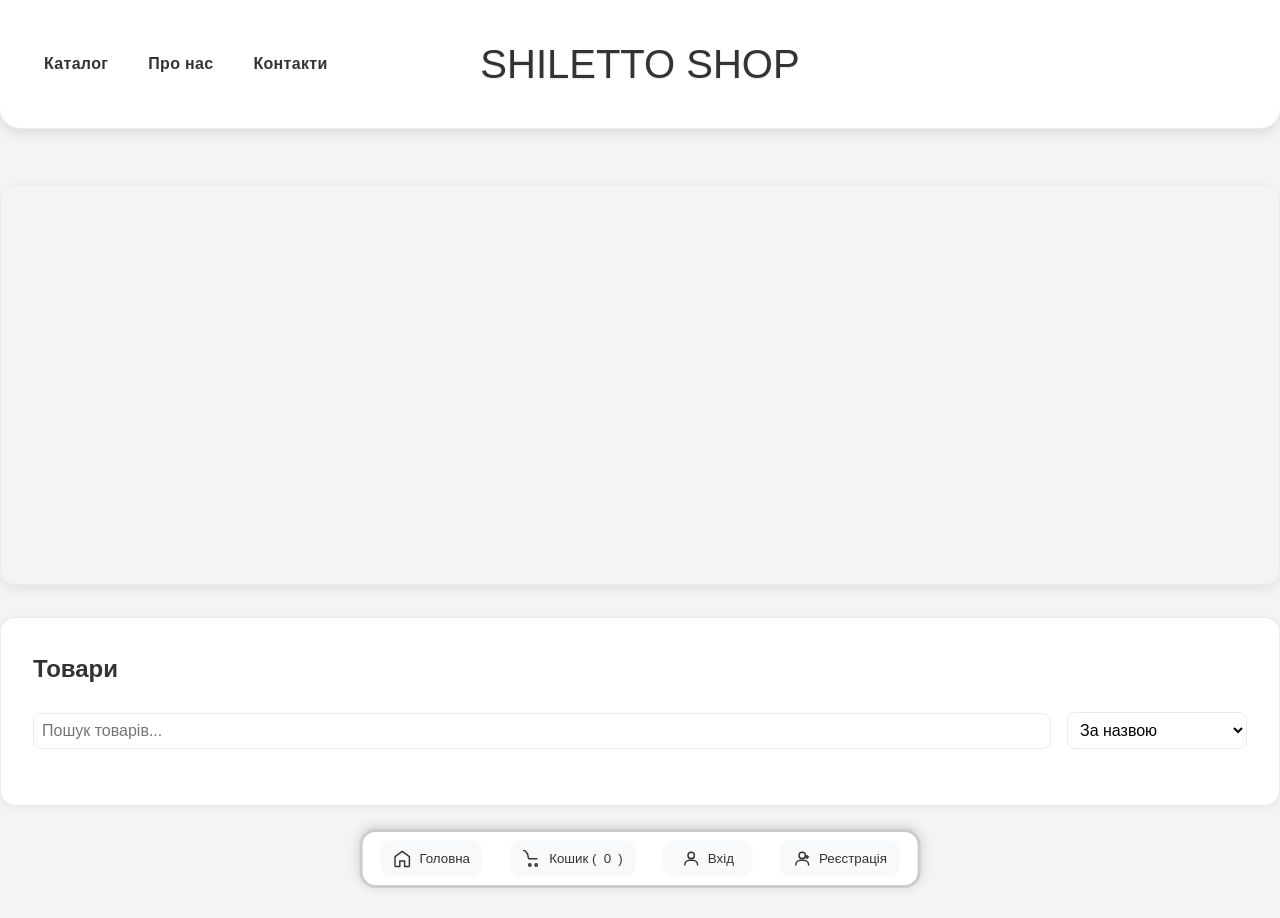
==== frontend/index.html @ 6a4e5f1d "Initial commit" ====
<!DOCTYPE html>
<html lang="uk">
<head>
    <meta charset="UTF-8">
    <meta name="viewport" content="width=device-width, initial-scale=1.0">
    <title>SHILETTO SHOP</title>
    <link rel="stylesheet" href="css/style.css">
</head>
<body>
    <header>
        <div class="header-top">
            <h1>SHILETTO SHOP</h1>
            <nav>
                <div class="catalog-dropdown">
                    <button type="button" id="catalogBtn" class="nav-link">Каталог</button>
                    <div id="catalogMenu" class="catalog-menu">
                        <div id="catalogMenuContent" class="catalog-menu-content"></div>
                    </div>
                </div>
                <button type="button" id="aboutBtn" class="nav-link">Про нас</button>
                <button type="button" id="contactBtn" class="nav-link">Контакти</button>
            </nav>
        </div>
    </header>

    <!-- Категорії товарів - ПРИХОВАНО, тепер в меню Каталог -->
    <section class="categories-section" style="display: none;">
        <div id="categoriesList" class="categories-list"></div>
        <div id="subcategoriesList" class="subcategories-list"></div>
    </section>

    <div id="cartModal" class="modal">
        <div class="modal-content">
            <span class="close" id="closeCartModal">&times;</span>
            <h2>Ваш кошик</h2>
            <div id="cartItems"></div>
            <div id="cartSummary"></div>
            <button id="checkoutBtn" class="cart-action-btn checkout-btn">Оформити замовлення</button>
        </div>
    </div>

    <div id="chatModal" class="modal">
        <div class="modal-content">
            <span class="close" id="closeChatModal">&times;</span>
            <h2>Чат з менеджером</h2>
            <div class="chat-modal-body">
                <div id="adminChatUserList" style="display: none; margin-bottom: 0.5rem; max-height: 180px; overflow-y: auto; border: 1px solid #ccc; padding: 0.5rem; border-radius: 6px;"></div>
                <div id="adminChatStatus" style="display: none; margin-bottom: 0.5rem; font-weight: bold;"></div>
                <div id="chatMessages" class="chat-messages"></div>
                <div class="chat-input-container">
                    <textarea id="chatInput" placeholder="Напишіть повідомлення..." rows="2"></textarea>
                    <button id="sendChatBtn" class="cart-action-btn">Надіслати</button>
                </div>
            </div>
        </div>
    </div>

    <div id="deleteConfirmModal" class="modal">
        <div class="modal-content confirm-modal-content">
            <span class="close" id="closeDeleteConfirmModal">&times;</span>
            <h2>Підтвердження видалення</h2>
            <p>Ви дійсно хочете видалити це повідомлення?</p>
            <div style="display: flex; gap: 0.75rem; justify-content: center; margin-top: 1rem;">
                <button id="confirmDeleteBtn" class="cart-action-btn delete-btn">Видалити</button>
                <button id="cancelDeleteBtn" class="cart-action-btn" style="background: #666;">Скасування</button>
            </div>
        </div>
    </div>

    <div id="orderConfirmModal" class="modal">
        <div class="modal-content confirm-modal-content">
            <span class="close" id="closeOrderConfirmModal">&times;</span>
            <h2>Підтвердження замовлення</h2>
            <p>Ви дійсно бажаєте надіслати це замовлення менеджеру для оформлення?</p>
            <div class="confirm-actions">
                <button id="confirmOrderBtn" class="cart-action-btn checkout-btn">Надіслати</button>
                <button id="cancelOrderBtn" class="cart-action-btn" style="background: #666;">Скасування</button>
            </div>
        </div>
    </div>

    <div class="main-layout">
        <!-- Основной контент -->
        <main class="main-content">
            <!-- Баннеры -->
            <section class="banners-section">
                <div id="bannersList" class="banners-container"></div>
            </section>

            <!-- Товары -->
            <section class="products-section">
                <h2 id="productsTitle">Товари</h2>
                <div class="product-controls">
                    <input type="text" id="productSearch" placeholder="Пошук товарів..." class="search-input">
                    <select id="productSort" class="sort-select">
                        <option value="name">За назвою</option>
                        <option value="price-asc">Ціна: по зростанню</option>
                        <option value="price-desc">Ціна: по спаданню</option>
                        <option value="stock">За наявністю</option>
                    </select>
                </div>
                <div id="productsList" class="products-list"></div>
            </section>
        </main>
    </div>

    <div class="bottom-panel" id="bottomPanel">
        <button id="homeBtn"><svg class="bottom-icon" viewBox="0 0 24 24" fill="none" xmlns="http://www.w3.org/2000/svg"><path d="M3 9.5L12 3l9 6.5V21a1 1 0 0 1-1 1h-5v-7H9v7H4a1 1 0 0 1-1-1V9.5z" stroke="#333333" stroke-width="1.8" stroke-linecap="round" stroke-linejoin="round"/></svg>Головна</button>
        <button id="chatBtn"><svg class="bottom-icon" viewBox="0 0 24 24" fill="none" xmlns="http://www.w3.org/2000/svg"><path d="M4 4h16a1 1 0 0 1 1 1v14a1 1 0 0 1-1 1H6l-4 4V5a1 1 0 0 1 1-1z" stroke="#333333" stroke-width="1.8" stroke-linecap="round" stroke-linejoin="round"/></svg>Чат</button>
        <button id="cartBtn"><svg class="bottom-icon" viewBox="0 0 24 24" fill="none" xmlns="http://www.w3.org/2000/svg"><path d="M6 6H6.21L7.25 11.4C7.32 11.79 7.63 12.08 8.02 12.11H18" stroke="#333333" stroke-width="1.8" stroke-linecap="round" stroke-linejoin="round"/><path d="M6 6L3 2H1" stroke="#333333" stroke-width="1.8" stroke-linecap="round" stroke-linejoin="round"/><circle cx="9" cy="20" r="1.5" stroke="#333333" stroke-width="1.8"/><circle cx="17" cy="20" r="1.5" stroke="#333333" stroke-width="1.8"/></svg>Кошик (<span id="cartCount">0</span>)</button>
        <button id="profileBtn" style="display:none;"><svg class="bottom-icon" viewBox="0 0 24 24" fill="none" xmlns="http://www.w3.org/2000/svg"><path d="M12 12C14.2091 12 16 10.2091 16 8C16 5.79086 14.2091 4 12 4C9.79086 4 8 5.79086 8 8C8 10.2091 9.79086 12 12 12Z" stroke="#333333" stroke-width="1.8" stroke-linecap="round" stroke-linejoin="round"/><path d="M4 20C4 16.6863 6.68629 14 10 14H14C17.3137 14 20 16.6863 20 20" stroke="#333333" stroke-width="1.8" stroke-linecap="round" stroke-linejoin="round"/></svg>Профіль</button>
        <button id="loginBtn"><svg class="bottom-icon" viewBox="0 0 24 24" fill="none" xmlns="http://www.w3.org/2000/svg"><path d="M12 12C14.2091 12 16 10.2091 16 8C16 5.79086 14.2091 4 12 4C9.79086 4 8 5.79086 8 8C8 10.2091 9.79086 12 12 12Z" stroke="#333333" stroke-width="1.8" stroke-linecap="round" stroke-linejoin="round"/><path d="M4 20C4 16.6863 6.68629 14 10 14H14C17.3137 14 20 16.6863 20 20" stroke="#333333" stroke-width="1.8" stroke-linecap="round" stroke-linejoin="round"/></svg>Вхід</button>
        <button id="registerBtn"><svg class="bottom-icon" viewBox="0 0 24 24" fill="none" xmlns="http://www.w3.org/2000/svg"><path d="M12 12C14.2091 12 16 10.2091 16 8C16 5.79086 14.2091 4 12 4C9.79086 4 8 5.79086 8 8C8 10.2091 9.79086 12 12 12Z" stroke="#333333" stroke-width="1.8" stroke-linecap="round" stroke-linejoin="round"/><path d="M4 20C4 16.6863 6.68629 14 10 14H14C17.3137 14 20 16.6863 20 20" stroke="#333333" stroke-width="1.8" stroke-linecap="round" stroke-linejoin="round"/><path d="M18 8V12" stroke="#333333" stroke-width="1.8" stroke-linecap="round"/><path d="M16 10H20" stroke="#333333" stroke-width="1.8" stroke-linecap="round"/></svg>Реєстрація</button>
        <button id="logoutBtn" style="display: none;"><svg class="bottom-icon" viewBox="0 0 24 24" fill="none" xmlns="http://www.w3.org/2000/svg"><path d="M9 21H5C4.44772 21 4 20.5523 4 20V4C4 3.44772 4.44772 3 5 3H9" stroke="#333333" stroke-width="1.8" stroke-linecap="round" stroke-linejoin="round"/><path d="M16 17L21 12L16 7" stroke="#333333" stroke-width="1.8" stroke-linecap="round" stroke-linejoin="round"/><path d="M21 12H9" stroke="#333333" stroke-width="1.8" stroke-linecap="round" stroke-linejoin="round"/></svg>Вихід</button>
    </div>

    <!-- Модальні вікна -->
    <div id="loginModal" class="modal">
        <div class="modal-content">
            <span class="close">&times;</span>
            <h2>Вхід</h2>
            <form id="loginForm">
                <input type="email" id="loginEmail" placeholder="Електронна пошта" required>
                <input type="password" id="loginPassword" placeholder="Пароль" required>
                <button type="submit">Вхід</button>
            </form>
        </div>
    </div>

    <div id="registerModal" class="modal">
        <div class="modal-content">
            <span class="close">&times;</span>
            <h2>Реєстрація</h2>
            <form id="registerForm">
                <input type="text" id="regUsername" placeholder="Ім'я користувача" required>
                <input type="email" id="regEmail" placeholder="Електронна пошта" required>
                <input type="password" id="regPassword" placeholder="Пароль" required>
                <button type="submit">Зареєструватися</button>
            </form>
        </div>
    </div>

    <script src="js/notifications.js"></script>
    <script src="js/api.js"></script>
    <script src="js/script.js"></script>
    <script>
        // Обработчики для навигационных кнопок на главной странице
        document.getElementById('aboutBtn').addEventListener('click', () => {
            window.location.href = '/about';
        });
        document.getElementById('contactBtn').addEventListener('click', () => {
            window.location.href = '/contact';
        });
    </script>
</body>
</html>
---- frontend/css/style.css ----
body {
    font-family: -apple-system, BlinkMacSystemFont, 'Segoe UI', Roboto, sans-serif;
    margin: 0;
    padding: 0;
    padding-bottom: 5rem;
    background-color: #f4f4f4;
    color: #333333;
    line-height: 1.6;
}

header {
    background-color: #ffffff;
    color: #333333;
    text-align: center;
    padding: 2rem 1rem;
    border-radius: 0 0 20px 20px;
    box-shadow: 0 4px 12px rgba(0, 0, 0, 0.1);
    margin-bottom: 2rem;
    border-bottom: 1px solid #e9ecef;
    position: relative;
    z-index: 100;
    overflow: visible;
}

.header-top {
    position: relative;
    display: flex;
    align-items: center;
    justify-content: center;
}

header nav {
    position: absolute;
    left: 1rem;
    top: 50%;
    transform: translateY(-50%);
    display: flex;
    gap: 1rem;
    align-items: center;
}

header nav button {
    background: transparent;
    color: #333333;
    border: none;
    padding: 0.35rem 0.75rem;
    cursor: pointer;
    font-family: 'Segoe UI', 'Roboto', 'Helvetica Neue', Arial, sans-serif;
    font-size: 1rem;
    font-weight: 600;
    letter-spacing: 0.02em;
    text-transform: none;
    transition: all 0.25s ease;
    position: relative;
}

header nav button::after {
    content: '';
    position: absolute;
    left: 50%;
    bottom: -0.15rem;
    width: 0;
    height: 2px;
    background: #333333;
    border-radius: 999px;
    transition: width 0.3s ease, left 0.3s ease;
}

header nav button:hover,
header nav button:focus {
    color: #000000;
    transform: translateY(-1px);
    outline: none;
}

header nav button:hover::after {
    width: 100%;
    left: 0;
}

header nav button.active::after {
    width: 100%;
    left: 0;
}

header nav button.active {
    color: #000000;
}

/* Секции страниц */
.about-section, .contact-section {
    max-width: 800px;
    margin: 2rem auto;
    padding: 2rem;
    background: #ffffff;
    border-radius: 12px;
    box-shadow: 0 4px 12px rgba(0, 0, 0, 0.1);
}

.about-section h2 {
    color: #333333;
    font-size: 2rem;
    margin-bottom: 1.5rem;
    text-align: center;
}

.about-section p {
    font-size: 1.1rem;
    line-height: 1.6;
    color: #555555;
    text-align: justify;
}

.contact-section h2 {
    color: #333333;
    font-size: 2rem;
    margin-bottom: 1.5rem;
    text-align: center;
}

.contact-info {
    display: flex;
    flex-direction: column;
    gap: 1rem;
}

.contact-info p {
    font-size: 1.1rem;
    color: #555555;
    margin: 0;
}

.contact-info strong {
    color: #333333;
}

/* Карта */
.map-container {
    margin-top: 2rem;
}

.map-container iframe {
    width: 100%;
    height: 400px;
    border-radius: 12px;
    box-shadow: 0 4px 12px rgba(0, 0, 0, 0.1);
    border: 2px solid #e9ecef;
}

/* Мобильная адаптация карты */
@media (max-width: 768px) {
    .map-container iframe {
        height: 300px;
    }
}

/* Нижняя панель действий по прототипу Telegram */
.bottom-panel {
    position: fixed;
    bottom: 0.75rem;
    left: 50%;
    transform: translateX(-50%);
    display: flex;
    justify-content: center;
    align-items: center;
    gap: 1rem;
    max-width: calc(100% - 2rem);
    background: #ffffff;
    border-radius: 16px;
    border: 3px solid #cccccc;
    box-shadow: 0 -2px 12px rgba(0,0,0,0.16);
    padding: 0.5rem 0.75rem;
    z-index: 1000;
}

.bottom-panel.admin-panel {
    max-width: calc(100% - 2rem);
}

/* Отступ снизу, чтобы контент не перекрывался панелью */
.main-layout {
    margin-bottom: 0;
}

.bottom-panel button {
    flex: 0 1 auto;
    min-width: 90px;
    margin: 0 0.35rem;
    border: none;
    border-radius: 12px;
    background: #f8f9fa;
    color: #333333;
    padding: 0.55rem 0.8rem;
    font-weight: 500;
    cursor: pointer;
    display: flex;
    flex-direction: row;
    align-items: center;
    justify-content: center;
    gap: 0.45rem;
    white-space: nowrap;
    flex-wrap: nowrap;
    overflow: hidden;
    text-overflow: ellipsis;
    line-height: normal;
}

.bottom-panel button svg {
    display: block;
    flex-shrink: 0;
    width: 1.2rem;
    height: 1.2rem;
}

.bottom-icon {
    display: inline-flex;
    align-items: center;
    justify-content: center;
    width: 1.2rem;
    height: 1.2rem;
    font-size: 1rem;
    vertical-align: middle;
}

.bottom-panel button:hover {
    background: #e9ecef;
}

.bottom-panel button:active {
    background: #dce0e4;
}

/* Отступ снизу, чтобы контент не перекрывался панелью */
.main-layout {
    margin-bottom: 0;
}

header h1 {
    margin: 0;
    font-size: 2.5rem;
    font-weight: 300;
    text-shadow: 0 1px 2px rgba(0, 0, 0, 0.1);
}

header nav {
    position: absolute;
    left: 1rem;
    top: 50%;
    transform: translateY(-50%);
    display: flex;
    gap: 1rem;
    align-items: center;
}



/* Корзина */
.cart-item {
    display: flex;
    justify-content: space-between;
    align-items: center;
    border: 1px solid #e9ecef;
    border-radius: 10px;
    padding: 0.75rem;
    margin-bottom: 0.75rem;
    background: #f8f9fa;
}

.cart-item .cart-item-info {
    flex: 1;
}

.cart-item button,
.cart-action-btn {
    background: linear-gradient(135deg, #333333 0%, #666666 50%, #333333 100%);
    background-size: 200% 200%;
    color: white;
    border: none;
    border-radius: 25px;
    padding: 0.4rem 0.75rem;
    cursor: pointer;
    margin-left: 0.5rem;
    font-weight: bold;
    transition: all 0.3s ease, background-position 0.5s ease;
    opacity: 0.8;
}

.cart-item button:hover,
.cart-action-btn:hover {
    background-position: right bottom;
    transform: translateY(-2px);
    box-shadow: 0 4px 12px rgba(51, 51, 51, 0.4);
    opacity: 1;
}

/* Стиль для кнопки удаления - ярко-красный градиент */
.cart-action-btn.delete-btn {
    background: linear-gradient(135deg, #c62828 0%, #ef5350 50%, #c62828 100%) !important;
    background-size: 200% 200% !important;
    color: white !important;
    transition: all 0.3s ease, background-position 0.5s ease !important;
}

.cart-action-btn.delete-btn:hover {
    background: linear-gradient(135deg, #c62828 0%, #ef5350 50%, #c62828 100%) !important;
    background-size: 200% 200% !important;
    background-position: right bottom !important;
    transform: translateY(-2px) !important;
    box-shadow: 0 4px 12px rgba(198, 40, 40, 0.4) !important;
    opacity: 1 !important;
}

/* Стиль для кнопки оформления заказа - ярко-зеленый градиент */
.cart-action-btn.checkout-btn {
    background: linear-gradient(135deg, #1b5e20 0%, #4caf50 50%, #1b5e20 100%) !important;
    background-size: 200% 200% !important;
    color: white !important;
    transition: all 0.3s ease, background-position 0.5s ease !important;
}

.cart-action-btn.checkout-btn:hover {
    background: linear-gradient(135deg, #1b5e20 0%, #4caf50 50%, #1b5e20 100%) !important;
    background-size: 200% 200% !important;
    background-position: right bottom !important;
    transform: translateY(-2px) !important;
    box-shadow: 0 4px 12px rgba(27, 94, 32, 0.4) !important;
    opacity: 1 !important;
}

/* Chat page styles */
.chat-page {
    display: grid;
    grid-template-columns: 250px 1fr;
    gap: 1rem;
    padding: 1rem;
    max-width: 1400px;
    margin: auto;
}

.chat-header-row {
    display: flex;
    align-items: center;
    justify-content: flex-start;
    gap: 1rem;
    max-width: 1400px;
    margin: 0 auto;
    padding: 1rem;
}

.chat-header-row h1 {
    margin: 0;
    font-size: 2rem;
}

.back-button {
    background: #ffffff;
    border: 1px solid #cccccc;
    border-radius: 12px;
    padding: 0.65rem 1rem;
    cursor: pointer;
    font-weight: 700;
}

.chat-sidebar {
    background: #ffffff;
    border-radius: 24px;
    border: 1px solid #e8eaed;
    padding: 1rem;
    display: flex;
    flex-direction: column;
    gap: 1rem;
    height: calc(100vh - 6rem);
    overflow: hidden;
}

.chat-sidebar-header {
    display: flex;
    flex-direction: column;
    gap: 0.25rem;
    border-bottom: 1px solid #eef1f4;
    padding-bottom: 0.75rem;
}

.chat-sidebar-header h2 {
    margin: 0;
    font-size: 1.25rem;
}

.chat-sidebar-subtitle {
    margin: 0;
    color: #666666;
    font-size: 0.95rem;
}

.chat-mode-switcher {
    display: flex;
    gap: 0.5rem;
    margin-top: 0.5rem;
}

.mode-btn {
    flex: 1;
    padding: 0.5rem;
    border: 1px solid #e9ecef;
    background: #fafafb;
    border-radius: 8px;
    cursor: pointer;
    font-size: 0.9rem;
    transition: background 0.2s, border-color 0.2s;
}

.mode-btn.active {
    background: #e0f2ff;
    border-color: #3b82f6;
    color: #1e40af;
}

.mode-btn:hover {
    background: #f0f5ff;
}

.chat-list {
    display: flex;
    flex-direction: column;
    gap: 0.5rem;
    overflow-y: auto;
    overflow-x: hidden;
    padding-right: 0.25rem;
}

.chat-list-section-title {
    font-size: 0.95rem;
    font-weight: 700;
    color: #444444;
    margin-bottom: 0.4rem;
}

.chat-list-item {
    border: 1px solid #e9ecef;
    border-radius: 18px;
    background: #fafafb;
    padding: 0.85rem 1rem;
    text-align: left;
    cursor: pointer;
    transition: background 0.2s ease, transform 0.2s ease;
    position: relative;
    display: flex;
    flex-direction: column;
    gap: 0.25rem;
    min-height: 72px;
    width: 100%;
}

.chat-list-item:hover,
.chat-list-item.active {
    background: #f0f5ff;
    transform: translateY(-1px);
}

.chat-list-item-title {
    font-weight: 700;
    font-size: 1rem;
    color: #1f2937;
}

.chat-list-item-subtitle {
    font-size: 0.88rem;
    color: #6b7280;
}

.chat-badge {
    position: absolute;
    top: 14px;
    right: 16px;
    background: #d32f2f;
    color: white;
    border-radius: 999px;
    padding: 0.15rem 0.55rem;
    font-size: 0.75rem;
    font-weight: 700;
}

.chat-main {
    background: #ffffff;
    border-radius: 24px;
    border: 1px solid #e8eaed;
    display: flex;
    flex-direction: column;
    height: calc(100vh - 6rem);
    overflow: hidden;
}

.chat-main-header {
    border-bottom: 1px solid #eef1f4;
    padding: 1rem 1.25rem;
}

.chat-main-header h2 {
    margin: 0;
    font-size: 1.5rem;
}

.chat-subtitle {
    margin: 0.5rem 0 0;
    color: #6b7280;
    font-size: 0.95rem;
}

.chat-thread {
    flex: 1;
    padding: 1rem 1.25rem;
    display: flex;
    flex-direction: column;
    gap: 0.75rem;
    overflow-y: auto;
    background: #f8f9fb;
    max-height: 60vh;
}

.chat-empty {
    color: #6b7280;
    padding: 1.5rem;
    text-align: center;
    background: #ffffff;
    border: 1px solid #e9ecef;
    border-radius: 18px;
}

.chat-message {
    display: flex;
    justify-content: flex-start;
}

.chat-message.chat-admin {
    justify-content: flex-end;
}

.chat-message-body {
    max-width: 85%;
    background: #ffffff;
    border-radius: 22px;
    border: 1px solid #e9ecef;
    padding: 0.95rem 1rem;
    box-shadow: 0 10px 30px rgba(15, 23, 42, 0.04);
}

.chat-message.chat-admin .chat-message-body {
    background: #e0f2ff;
}

.chat-message-sender {
    font-weight: 700;
    margin-bottom: 0.45rem;
    color: #111827;
}

.chat-message-text {
    white-space: pre-wrap;
    word-break: break-word;
    color: #374151;
    line-height: 1.5;
}

.chat-message-date {
    margin-top: 0.65rem;
    font-size: 0.78rem;
    color: #9ca3af;
}

.chat-input-panel {
    border-top: 1px solid #eef1f4;
    padding: 1rem 1.25rem;
    display: flex;
    gap: 0.75rem;
    align-items: flex-end;
    background: #ffffff;
}

.chat-input-panel textarea {
    width: 100%;
    min-height: 84px;
    border: 1px solid #d1d5db;
    border-radius: 18px;
    padding: 1rem;
    resize: vertical;
    font-family: inherit;
    font-size: 1rem;
}

.chat-input-panel textarea:focus {
    outline: none;
    border-color: #3b82f6;
    box-shadow: 0 0 0 4px rgba(59, 130, 246, 0.12);
}

@media (max-width: 1000px) {
    .chat-page {
        grid-template-columns: 1fr;
    }

    .chat-sidebar {
        min-height: auto;
    }

    .chat-main {
        min-height: auto;
    }
}

@media (max-width: 720px) {
    .chat-sidebar,
    .chat-main {
        border-radius: 18px;
    }

    .chat-input-panel {
        flex-direction: column;
        gap: 0.75rem;
    }
}


#cartSummary {
    margin-top: 1rem;
    font-weight: bold;
}

/* Прозрачность для всех кнопок в модальном окне корзины */
#cartModal button {
    opacity: 0.6;
}

#cartModal button:hover {
    opacity: 1;
}

@media (max-width: 768px) {
    header nav {
        position: static;
        text-align: center;
        margin-top: 1rem;
    }

    header nav button {
        margin: 0.25rem;
    }
}

/* Основная разметка */
.main-layout {
    max-width: 1400px;
    margin: 0 auto;
    padding: 0;
    margin-bottom: 2rem;
}

/* Категории */
.categories-section {
    max-width: 1400px;
    margin: 0 auto;
    padding: 1rem;
    background-color: #ffffff;
    border-radius: 15px;
    box-shadow: 0 2px 8px rgba(0, 0, 0, 0.05);
    border: 1px solid #e9ecef;
    margin-bottom: 2rem;
    overflow: visible;
}

.categories-list {
    display: flex;
    flex-direction: row;
    align-items: flex-start;
    gap: 1rem;
    overflow-x: auto;
    overflow-y: visible;
    padding-bottom: 0.5rem;
    position: relative;
    z-index: 1;
}

.categories-section {
    position: relative;
}

.category-item {
    cursor: pointer;
    transition: all 0.3s;
    font-size: 0.95rem;
    white-space: nowrap;
    flex-shrink: 0;
    color: #333333;
    text-decoration: none;
}

#subcategoriesList {
    display: none;
    width: 100%;
    background: #ffffff;
    border: 1px solid #e9ecef;
    box-shadow: 0 2px 8px rgba(0, 0, 0, 0.1);
    border-radius: 6px;
    z-index: 1000;
    display: none;
    align-items: center;
    gap: 0.5rem;
    padding: 0.5rem;
    white-space: nowrap;
    overflow-x: auto;
    margin-top: 0.5rem;
}

#subcategoriesList .category-item {
    background: #f7f7f7;
    border: 1px solid #dee2e6;
    border-radius: 4px;
    padding: 0.25rem 0.6rem;
}

#subcategoriesList .category-item.active {
    background: linear-gradient(135deg, #333333 0%, #666666 50%, #333333 100%);
    background-size: 200% 200%;
    color: #ffffff;
    border-color: #333333;
    font-weight: bold;
    transition: all 0.3s ease, background-position 0.5s ease;
}


.category-group:hover .subcategory-list {
    display: flex;
}


.subcategory-item {
    padding: 0.25rem 0.5rem;
    font-size: 0.85rem;
    color: #555555;
    width: auto;
}

.subcategory-item:hover {
    text-decoration: underline;
}

.category-item:hover {
    text-decoration: underline;
}

.category-item.active {
    font-weight: bold;
    text-decoration: underline;
}

.subcategory-item {
    padding-left: 0.8rem;
    font-size: 0.85rem;
    opacity: 0.9;
}

/* Основной контент */
.main-content {
    width: 100%;
    min-width: 0;
    padding-right: 0;
    max-width: 100%;
    display: flex;
    flex-direction: column;
}

/* Баннеры */
.banners-section {
    margin-top: 1.5rem;
    margin-bottom: 2rem;
    display: flex;
    justify-content: center;
    transition: opacity 0.4s ease, transform 0.4s ease;
    opacity: 1;
    transform: translateY(0);
    position: relative;
    z-index: 1;
}

.banners-container {
    position: relative;
    width: 1280px;
    height: 524px;
    overflow: hidden;
    border-radius: 15px;
    box-shadow: 0 4px 12px rgba(0, 0, 0, 0.08);
    border: 1px solid #e9ecef;
    z-index: 1;
}

@media (max-width: 1300px) {
    .banners-container {
        width: 100%;
        max-width: 1280px;
        height: 400px;
    }
}

@media (max-width: 768px) {
    .banners-container {
        height: 300px;
    }
}

@keyframes slideInFromLeft {
    from {
        transform: translateX(-100%);
        opacity: 0;
    }
    to {
        transform: translateX(0);
        opacity: 1;
    }
}

@keyframes slideOutToLeft {
    from {
        transform: translateX(0);
        opacity: 1;
    }
    to {
        transform: translateX(-100%);
        opacity: 0;
    }
}

.banner-slide {
    position: absolute;
    top: 0;
    left: 0;
    width: 100%;
    height: 100%;
    opacity: 0;
    transform: translateX(100%);
    transition: opacity 0.7s ease, transform 0.7s cubic-bezier(0.25, 0.46, 0.45, 0.94);
    pointer-events: none;
}

.banner-slide.active {
    opacity: 1;
    transform: translateX(0);
    pointer-events: auto;
    z-index: 10;
}

.banner-slide.prev {
    animation: slideOutToLeft 0.7s cubic-bezier(0.25, 0.46, 0.45, 0.94) forwards;
}

.banner-slide img {
    width: 100%;
    height: 100%;
    object-fit: cover;
}

.banner-click-area {
    display: block;
    background: rgba(0, 0, 0, 0.0);
    border: none;
    cursor: pointer;
    z-index: 2;
}

.banner-nav {
    position: absolute;
    top: 25%;
    height: 50%;
    width: 50px;
    background: #6c757d;
    color: white;
    border: none;
    padding: 0;
    cursor: pointer;
    font-size: 28px;
    border-radius: 15px;
    display: flex;
    align-items: center;
    justify-content: center;
    z-index: 20;
    transition: all 0.3s ease;
    box-shadow: 0 4px 12px rgba(108, 117, 125, 0.3);
    opacity: 0.1;
}

.banner-nav.prev {
    left: 0;
    border-radius: 0 15px 15px 0;
}

.banner-nav.next {
    right: 0;
    border-radius: 15px 0 0 15px;
}

.banner-nav:hover {
    background: #5a6268;
    opacity: 0.4;
    box-shadow: 0 6px 16px rgba(108, 117, 125, 0.5);
}

.banner-nav:active {
    transform: scale(0.98);
}

/* Товары */
.products-section {
    background-color: #ffffff;
    border-radius: 15px;
    padding: 2rem;
    box-shadow: 0 2px 8px rgba(0, 0, 0, 0.05);
    border: 1px solid #e9ecef;
    transition: opacity 0.4s ease, transform 0.4s ease;
    opacity: 1;
    transform: translateY(0);
}

.products-section h2 {
    margin-top: 0;
    margin-bottom: 1.5rem;
}

.product-controls {
    display: flex;
    gap: 1rem;
    margin-bottom: 1.5rem;
    align-items: center;
    flex-wrap: wrap;
}

.search-input {
    flex: 2;
    min-width: 280px;
    padding: 0.5rem;
    border: 1px solid #e9ecef;
    border-radius: 8px;
    font-size: 1rem;
}

.sort-select {
    flex: 0 0 180px;
    min-width: 160px;
    padding: 0.5rem;
    border: 1px solid #e9ecef;
    border-radius: 8px;
    font-size: 1rem;
    background: white;
}

.sort-select {
    padding: 0.5rem;
    border: 1px solid #e9ecef;
    border-radius: 8px;
    font-size: 1rem;
    background: white;
}

.products-list {
    display: grid;
    grid-template-columns: repeat(auto-fill, minmax(280px, 1fr));
    gap: 1.5rem;
}

.product {
    background: #ffffff;
    padding: 1.5rem;
    border-radius: 15px;
    box-shadow: 0 2px 8px rgba(0, 0, 0, 0.08);
    border: 1px solid #e9ecef;
    transition: transform 0.3s, box-shadow 0.3s;
}

.product:hover {
    transform: translateY(-4px);
    box-shadow: 0 4px 16px rgba(0, 0, 0, 0.12);
}

.product img {
    width: 100%;
    height: 280px;
    object-fit: contain;
    border-radius: 10px;
    margin-bottom: 1rem;
    background-color: #f8f9fa;
}

.product h3 {
    margin: 0 0 0.5rem 0;
    font-size: 1.1rem;
}

.product p {
    margin: 0.25rem 0;
    color: #666;
    font-size: 0.9rem;
}

.add-to-cart-btn {
    background: linear-gradient(135deg, #333333 0%, #666666 50%, #333333 100%);
    background-size: 200% 200%;
    color: white;
    border: none;
    padding: 0.6rem 1.2rem;
    border-radius: 25px;
    font-size: 0.9rem;
    font-weight: bold;
    cursor: pointer;
    transition: all 0.3s ease, background-position 0.5s ease;
    width: 100%;
    margin-top: 0.5rem;
    opacity: 0.8;
}

.add-to-cart-btn:hover {
    background-position: right bottom;
    transform: translateY(-2px);
    box-shadow: 0 4px 12px rgba(51, 51, 51, 0.4);
    opacity: 1;
}

.add-to-cart-btn:active {
    transform: translateY(0);
}

/* Страница товара */
.product-details {
    display: grid;
    grid-template-columns: 1fr 1fr;
    gap: 2rem;
    margin-bottom: 3rem;
    background-color: #ffffff;
    padding: 2rem;
    border-radius: 15px;
    box-shadow: 0 2px 8px rgba(0, 0, 0, 0.05);
    border: 1px solid #e9ecef;
}

.product-gallery {
    display: flex;
    flex-direction: column;
    align-items: center;
    position: relative;
}

.product-main-image {
    width: 100%;
    max-width: 500px;
    height: 500px;
    object-fit: contain;
    border-radius: 10px;
    background-color: #f8f9fa;
    margin-bottom: 1rem;
}

.image-nav-btn {
    position: absolute;
    top: 50%;
    transform: translateY(-50%);
    background: linear-gradient(135deg, #333333 0%, #666666 50%, #333333 100%);
    background-size: 200% 200%;
    color: white;
    border: none;
    width: 40px;
    height: 40px;
    border-radius: 25px;
    cursor: pointer;
    font-size: 14px;
    display: flex;
    align-items: center;
    justify-content: center;
    transition: all 0.3s ease, background-position 0.5s ease;
    opacity: 0.35;
}

.image-nav-btn:hover {
    background-position: right bottom;
    transform: translateY(-50%) translateY(-2px);
    box-shadow: 0 4px 12px rgba(51, 51, 51, 0.4);
    opacity: 1;
}

.prev-btn {
    left: 10px;
}

.next-btn {
    right: 10px;
}

.thumbnail-gallery {
    display: flex;
    gap: 0.5rem;
    flex-wrap: wrap;
    justify-content: center;
}

.thumbnail {
    width: 60px;
    height: 60px;
    object-fit: cover;
    border-radius: 5px;
    cursor: pointer;
    border: 2px solid transparent;
    transition: border-color 0.3s;
}

.thumbnail.active {
    border-color: #333;
}

/* ===== Полноэкранный просмотр фото ===== */
.image-modal {
    display: none !important;
    position: fixed;
    top: 0;
    left: 0;
    width: 100%;
    height: 100%;
    background-color: rgba(0, 0, 0, 0.95);
    z-index: 999;
    align-items: center;
    justify-content: center;
}

.image-modal.show {
    display: flex !important;
}

.image-modal-content {
    position: relative;
    width: 90%;
    height: 90%;
    display: flex;
    align-items: center;
    justify-content: center;
}

.fullscreen-image {
    max-width: 100%;
    max-height: 100%;
    object-fit: contain;
    cursor: pointer;
    transition: none;
    user-select: none;
}

.fullscreen-image.zoomed {
    cursor: grab;
    transform: scale(2);
}

.product-info h1 {
    margin-top: 0;
    margin-bottom: 1rem;
}

/* ===== Кнопки навигации в полноэкранным просмотре ===== */
.fullscreen-nav-btn {
    position: absolute;
    top: 50%;
    transform: translateY(-50%);
    background: linear-gradient(135deg, #333333 0%, #666666 50%, #333333 100%);
    background-size: 200% 200%;
    color: white;
    border: none;
    width: 50px;
    height: 50px;
    border-radius: 25px;
    cursor: pointer;
    font-size: 18px;
    display: flex;
    align-items: center;
    justify-content: center;
    transition: all 0.3s ease, background-position 0.5s ease;
    z-index: 999;
    opacity: 0.35;
}

.fullscreen-nav-btn:hover {
    background-position: right bottom;
    transform: translateY(-50%) translateY(-2px);
    box-shadow: 0 4px 12px rgba(51, 51, 51, 0.4);
    opacity: 1;
}

.fullscreen-nav-btn.prev-btn {
    left: 20px;
}

.fullscreen-nav-btn.next-btn {
    right: 20px;
}

.back-btn {
    background: linear-gradient(135deg, #333333 0%, #666666 50%, #333333 100%);
    background-size: 200% 200%;
    color: white;
    border: none;
    padding: 0.5rem 1rem;
    border-radius: 25px;
    font-size: 0.9rem;
    cursor: pointer;
    font-weight: bold;
    transition: all 0.3s ease, background-position 0.5s ease;
    margin-bottom: 1rem;
    opacity: 0.35;
}

.back-btn:hover {
    background-position: right bottom;
    transform: translateY(-2px);
    box-shadow: 0 4px 12px rgba(51, 51, 51, 0.4);
    opacity: 1;
}

.product-price {
    font-size: 1.5rem;
    font-weight: bold;
    color: #333;
    margin-bottom: 0.5rem;
}

.product-stock, .product-status, .product-category {
    margin: 0.25rem 0;
    color: #666;
}

.product-description {
    margin: 1.5rem 0;
}

.product-description h3 {
    margin-top: 0;
    margin-bottom: 0.5rem;
}

.reviews-section {
    background-color: #ffffff;
    padding: 2rem;
    border-radius: 15px;
    box-shadow: 0 2px 8px rgba(0, 0, 0, 0.05);
    border: 1px solid #e9ecef;
}

.reviews-section h2 {
    margin-top: 0;
    margin-bottom: 1.5rem;
}

.reviews-list {
    margin-bottom: 2rem;
}

.review {
    border-bottom: 1px solid #e9ecef;
    padding: 1rem 0;
}

.review:last-child {
    border-bottom: none;
}

.review-header {
    display: flex;
    justify-content: space-between;
    align-items: center;
    margin-bottom: 0.5rem;
}

.rating {
    color: #ffd700;
    font-size: 1.1rem;
}

.add-review-form {
    border-top: 1px solid #e9ecef;
    padding-top: 1.5rem;
}

.add-review-form h3 {
    margin-top: 0;
    margin-bottom: 1rem;
}

.rating-input {
    margin-bottom: 1rem;
}

.rating-input select {
    margin-left: 0.5rem;
    padding: 0.25rem;
    border: 1px solid #e9ecef;
    border-radius: 4px;
}

.add-review-form textarea {
    width: 100%;
    padding: 0.5rem;
    border: 1px solid #e9ecef;
    border-radius: 8px;
    margin-bottom: 1rem;
    resize: vertical;
}

/* Модальные окна */
.modal {
    display: none;
    position: fixed;
    z-index: 1001;
    left: 0;
    top: 0;
    width: 100%;
    height: 100%;
    background-color: rgba(0, 0, 0, 0.4);
}

.modal-content {
    background-color: #ffffff;
    position: fixed;
    top: 50%;
    left: 50%;
    transform: translate(-50%, -50%);
    padding: 1.5rem;
    border-radius: 20px;
    width: 95%;
    max-width: 600px;
    min-width: 320px;
    max-height: 80vh;
    overflow-y: auto;
    overflow-x: hidden;
    box-shadow: 0 4px 20px rgba(0, 0, 0, 0.2);
}

/* Специфические стили для модала чата */
#chatModal .modal-content {
    max-width: 800px;
    max-height: 90vh;
    width: 90%;
    overflow-y: visible; /* Убираем скролл с модала, чтобы sticky работал */
}


.close {
    color: #aaa;
    float: right;
    font-size: 28px;
    font-weight: bold;
    cursor: pointer;
}

.close:hover {
    color: #000;
}

.confirm-modal-content {
    position: fixed;
    top: 50%;
    left: 50%;
    bottom: auto;
    transform: translate(-50%, -50%);
    z-index: 1002;
    width: 90%;
    max-width: 380px;
    min-width: 280px;
    padding: 1rem;
    border-radius: 14px;
    background: #fff;
    box-shadow: 0 2px 12px rgba(0,0,0,0.15);
    display: flex;
    flex-direction: column;
    align-items: center;
    height: auto;
    max-height: 80vh;
    overflow: hidden;
}

.confirm-modal-content h2 {
    font-size: 1.1rem;
    margin-bottom: 0.5rem;
    align-self: flex-start;
}

.confirm-modal-content p {
    margin: 0 0 1rem 0;
    color: #444;
    font-size: 0.95rem;
    align-self: flex-start;
}

.confirm-modal-content .confirm-actions {
    display: flex;
    justify-content: center;
    gap: 0.75rem;
    width: 100%;
    flex-wrap: wrap;
}

.confirm-modal-content .confirm-actions button {
    flex: 1 1 140px;
}

.notification-modal-content {
    position: fixed;
    top: 50%;
    left: 50%;
    transform: translate(-50%, -50%);
    z-index: 1002;
    width: min(420px, 90%);
    padding: 1.25rem;
    border-radius: 18px;
    background: #fff;
    box-shadow: 0 20px 50px rgba(0, 0, 0, 0.15);
    display: flex;
    flex-direction: column;
    gap: 1rem;
}

.notification-actions {
    display: flex;
    justify-content: flex-end;
    gap: 0.75rem;
    flex-wrap: wrap;
}

.site-notification-root {
    position: fixed;
    top: 1rem;
    right: 1rem;
    z-index: 2000;
    display: flex;
    flex-direction: column;
    gap: 0.75rem;
    align-items: flex-end;
}

.site-toast {
    display: flex;
    align-items: flex-start;
    gap: 0.75rem;
    min-width: 260px;
    max-width: 360px;
    padding: 1rem 1rem;
    border-radius: 16px;
    box-shadow: 0 20px 50px rgba(0, 0, 0, 0.18);
    background: #ffffff;
    border-left: 4px solid #007bff;
    opacity: 0;
    transform: translateY(-12px);
    transition: opacity 0.25s ease, transform 0.25s ease;
    cursor: pointer;
}

.site-toast.visible {
    opacity: 1;
    transform: translateY(0);
}

.site-toast.success {
    border-left-color: #28a745;
}

.site-toast.error {
    border-left-color: #dc3545;
}

.site-toast.warning {
    border-left-color: #ffc107;
}

.site-toast .toast-icon {
    font-size: 1.1rem;
    line-height: 1;
    margin-top: 0.1rem;
    color: inherit;
}

.site-toast .toast-text {
    display: flex;
    flex-direction: column;
    gap: 0.25rem;
}

.site-toast strong {
    font-size: 0.95rem;
}

.site-toast p {
    margin: 0;
    font-size: 0.92rem;
    color: #2f343a;
}

.confirm-modal-content .close {
    position: absolute;
    top: 0.5rem;
    right: 0.5rem;
}

form {
    display: flex;
    flex-direction: column;
    gap: 1rem;
}

.chat-modal-body {
    display: flex;
    flex-direction: column;
    height: 400px;
}

.chat-messages {
    flex: 1;
    overflow-y: auto;
    border-radius: 10px;
    border: 1px solid #ccc;
    background: #fbfbfb;
    padding: 0.5rem;
    margin-bottom: 0.75rem;
}

.chat-input-container {
    background: #ffffff;
    display: flex;
    gap: 0.5rem;
    align-items: center;
    padding-top: 0.5rem;
    border-top: 1px solid #e9ecef;
}

/* Для модального окна чата - переопределяем display flex */
#chatModal .chat-message {
    display: block !important;
    max-width: 65% !important;
}

#chatModal .chat-message.chat-admin {
    margin-right: auto;
    margin-left: 0;
}

#chatModal .chat-message.chat-user {
    margin-left: auto;
    margin-right: 0;
}

#chatModal .message-html {
    margin-top: 0;
}

#chatModal .order-receipt {
    padding: 0.6rem;
    font-size: 0.92rem;
}

/* Стили для страницы чата админа */
.chat-page .chat-message {
    display: block;
    max-width: 80%;
    width: auto;
}

.chat-page .chat-message.chat-admin {
    margin-right: auto;
    margin-left: 0;
}

.chat-page .chat-message.chat-user {
    margin-left: auto;
    margin-right: 0;
}

.chat-page .chat-message-body {
    display: inline-block;
    width: auto;
    min-width: 300px;
    max-width: 100%;
}

.chat-page .chat-message-text {
    white-space: normal;
}

.chat-page .message-html,
.chat-page .chat-message-body .message-html,
.chat-page .chat-message-body .order-receipt {
    width: 100%;
    max-width: 100%;
}

.chat-page .message-html {
    margin-top: 0;
}

.chat-page .order-receipt {
    box-sizing: border-box;
    padding: 0.6rem;
    font-size: 0.92rem;
}

.chat-page .order-receipt-header {
    margin-bottom: 0.45rem;
}

.chat-page .order-receipt-meta > div {
    margin-bottom: 0.2rem;
}

.chat-page .order-receipt-item {
    gap: 0.45rem;
    padding: 0.25rem 0;
}

.chat-page .order-receipt-item-title {
    margin-bottom: 0.1rem;
    font-size: 0.94rem;
}

.chat-page .order-receipt-item-meta {
    font-size: 0.83rem;
    margin-bottom: 0;
}

.chat-page .order-receipt-total {
    margin-top: 0.45rem;
    padding-top: 0.55rem;
}

.chat-page .order-receipt-note {
    margin-top: 0.45rem;
    font-size: 0.88rem;
}

.message-footer {
    display: flex;
    justify-content: space-between;
    align-items: center;
    margin-top: 0.4rem;
    clear: both;
    width: 100%;
    margin-left: 0;
}

.message-actions {
    display: flex;
    gap: 5px;
}

.chat-input-container textarea {
    width: 100%;
    padding: 0.5rem;
    border: 1px solid #ccc;
    border-radius: 8px;
    resize: none;
    min-height: 40px;
    max-height: 100px;
}

.chat-message {
    border-radius: 10px;
    padding: 0.5rem;
    line-height: 1.3;
    max-width: 80%;
    margin-bottom: 0.6rem;
}

.message-html {
    margin-top: 0.25rem;
}

.order-receipt {
    display: block;
    border: 1px solid #e6ecf0;
    border-radius: 14px;
    background: #ffffff;
    padding: 0.75rem;
    font-size: 0.95rem;
    color: #242f40;
}

.order-receipt-header {
    font-weight: 700;
    margin-bottom: 0.75rem;
    letter-spacing: 0.02em;
}

.order-receipt-item {
    display: flex;
    align-items: center;
    gap: 0.65rem;
    padding: 0.55rem 0;
    border-bottom: 1px solid #f0f2f4;
    flex-wrap: wrap;
}

.order-receipt-item:last-child {
    border-bottom: none;
}

.order-receipt-img {
    width: 44px;
    height: 44px;
    object-fit: contain;
    border-radius: 8px;
    background: #fafbfc;
}

.order-receipt-item-content {
    flex: 1;
    min-width: 0;
}

.order-receipt-item-title {
    font-weight: 600;
    margin-bottom: 0.2rem;
    overflow: hidden;
    text-overflow: ellipsis;
    white-space: normal;
}

.order-receipt-item-meta {
    font-size: 0.88rem;
    color: #5f6d7a;
}

.order-receipt-item-price {
    font-weight: 700;
    color: #1b1f23;
    white-space: nowrap;
}

.order-receipt-total {
    display: flex;
    justify-content: space-between;
    align-items: center;
    margin-top: 0.85rem;
    padding-top: 0.75rem;
    border-top: 1px solid #f0f2f4;
    font-size: 0.98rem;
}

.order-receipt-note {
    margin-top: 0.75rem;
    color: #5f6d7a;
    font-size: 0.9rem;
}

.order-receipt-link {
    color: #1a73e8;
    text-decoration: none;
}

.order-receipt-link:hover {
    text-decoration: underline;
}

.chat-user .order-receipt,
.chat-admin .order-receipt {
    max-width: 100%;
}

.chat-user .order-receipt-item-title,
.chat-admin .order-receipt-item-title {
    color: inherit;
}

.chat-user .order-receipt-link,
.chat-admin .order-receipt-link {
    color: #1a73e8;
}

.chat-user .order-receipt-link:hover,
.chat-admin .order-receipt-link:hover {
    color: #1669c1;
}

.chat-user .order-receipt-item-meta,
.chat-admin .order-receipt-item-meta,
.chat-user .order-receipt-note,
.chat-admin .order-receipt-note {
    color: #5f6d7a;
}

.chat-user .order-receipt-item-price,
.chat-admin .order-receipt-item-price {
    color: #242f40;
}

.chat-user .order-receipt-total strong,
.chat-admin .order-receipt-total strong {
    color: #242f40;
}

/* Компактный чек только на странице админа */
.chat-page .message-html {
    margin-top: 0.15rem;
}

.chat-page .order-receipt {
    padding: 0.55rem;
    font-size: 0.92rem;
}

.chat-page .order-receipt-header {
    margin-bottom: 0.5rem;
}

.chat-page .order-receipt-item {
    gap: 0.5rem;
    padding: 0.35rem 0;
}

.chat-page .order-receipt-item-title {
    margin-bottom: 0.12rem;
    font-size: 0.94rem;
}

.chat-page .order-receipt-item-meta {
    font-size: 0.83rem;
}

.chat-page .order-receipt-total {
    margin-top: 0.55rem;
    padding-top: 0.55rem;
}

.chat-page .order-receipt-note {
    margin-top: 0.55rem;
    font-size: 0.88rem;
}

.chat-user {
    background: #e6f4ff;
    text-align: right;
    margin-left: auto;
}

.chat-user > strong,
.chat-user .message-text,
.chat-user .message-html {
    text-align: left;
    display: block;
}

.chat-admin {
    background: #f6f6f6;
    text-align: left;
    margin-right: auto;
}

*, *::before, *::after {
    box-sizing: border-box;
}

input, textarea, select {
    width: 100%;
    max-width: 100%;
    padding: 0.75rem;
    border: 1px solid #e9ecef;
    border-radius: 10px;
    font-size: 1rem;
    resize: vertical;
    background: white;
}

textarea {
    min-height: 96px;
    overflow: hidden;
}

.modal-content input,
.modal-content textarea,
.modal-content select {
    width: 100%;
    max-width: 100%;
}

input[type="file"] {
    cursor: pointer;
    background: #fff;
    border: 1px solid #e9ecef;
    border-radius: 10px;
    padding: 0.6rem 0.75rem;
    font-size: 1rem;
    color: #333;
    width: 100%;
    max-width: 100%;
}



button[type="submit"] {
    background: linear-gradient(135deg, #333333 0%, #666666 50%, #333333 100%);
    background-size: 200% 200%;
    color: white;
    border: none;
    padding: 0.75rem;
    border-radius: 25px;
    cursor: pointer;
    font-size: 1rem;
    font-weight: bold;
    transition: all 0.3s ease, background-position 0.5s ease;
    opacity: 0.8;
}

button[type="submit"]:hover {
    background-position: right bottom;
    transform: translateY(-2px);
    box-shadow: 0 4px 12px rgba(51, 51, 51, 0.4);
    opacity: 1;
}

/* Стили для выпадающего меню каталога */
.catalog-dropdown {
    position: relative;
    display: inline-block;
    z-index: 2001;
    overflow: visible;
}



#catalogMenu {
    position: absolute;
    top: calc(100% + 0.5rem);
    left: 0;
    background: #ffffff;
    border: 1px solid #e9ecef;
    border-radius: 8px;
    box-shadow: 0 8px 32px rgba(0, 0, 0, 0.15);
    width: 800px;
    max-width: 90vw;
    padding: 1.5rem;
    opacity: 0;
    visibility: hidden;
    transform: translateY(-10px);
    transition: all 0.3s cubic-bezier(0.23, 1, 0.320, 1);
    z-index: 99999;
    pointer-events: none;
}

#catalogMenu.show {
    opacity: 1;
    visibility: visible;
    transform: translateY(0);
    pointer-events: auto;
}

.catalog-menu-content {
    display: grid;
    grid-template-columns: repeat(auto-fit, minmax(150px, 1fr));
    gap: 1.5rem;
}

.catalog-menu-category {
    display: flex;
    flex-direction: column;
    gap: 0.5rem;
}

.catalog-menu-category:last-child {
    border-bottom: none;
}

.catalog-menu-main-item {
    font-weight: 600;
    color: #333333;
    font-size: 0.95rem;
    text-transform: uppercase;
    letter-spacing: 0.5px;
    cursor: pointer;
    transition: color 0.2s ease;
    user-select: none;
    padding: 0;
    border: none;
    background: none;
}

.catalog-menu-main-item:hover {
    color: #000000;
}

.catalog-menu-sub-items {
    display: flex;
    flex-direction: column;
    gap: 0.35rem;
}

.catalog-menu-sub-item {
    padding: 0.25rem 0;
    cursor: pointer;
    color: #666666;
    font-size: 0.85rem;
    transition: all 0.2s ease;
    user-select: none;
}

.catalog-menu-sub-item:hover {
    color: #000000;
}

/* Скроллбар для меню */
#catalogMenu::-webkit-scrollbar {
    width: 6px;
}

#catalogMenu::-webkit-scrollbar-track {
    background: transparent;
}

#catalogMenu::-webkit-scrollbar-thumb {
    background: #cccccc;
    border-radius: 3px;
}

#catalogMenu::-webkit-scrollbar-thumb:hover {
    background: #999999;
}

/* Адаптивность для мобильных устройств */
@media (max-width: 768px) {
    header h1 {
        font-size: 2rem;
    }
    
    #catalogMenu {
        width: calc(100vw - 2rem);
        left: 50%;
        transform: translateX(-50%) translateY(-10px);
    }
    
    .catalog-dropdown:hover #catalogMenu {
        transform: translateX(-50%) translateY(0);
    }
    
    .catalog-menu-content {
        grid-template-columns: repeat(auto-fit, minmax(120px, 1fr));
    }
    .main-layout {
        display: block;
    }
    .sidebar {
        width: 100%;
        position: relative;
        top: auto;
        left: auto;
        margin-bottom: 1rem;
        transform: none;
        min-width: auto;
    }
    .sidebar.collapsed {
        width: 0;
        height: 0;
        padding: 0;
        margin: 0;
        border: none;
        box-shadow: none;
        visibility: hidden;
    }
    .toggle-btn {
        position: static;
        margin: 1rem;
        width: 50px;
        height: 50px;
        font-size: 20px;
    }
    .main-content {
        margin-left: 0;
    }
    .banners-container {
        grid-template-columns: 1fr;
    }
    .products-list {
        grid-template-columns: repeat(auto-fill, minmax(150px, 1fr));
    }
}

/* Анимация перемещения блоков */
.sections-animating .banners-section,
.sections-animating .products-section {
    opacity: 0;
    transform: translateY(20px);
}
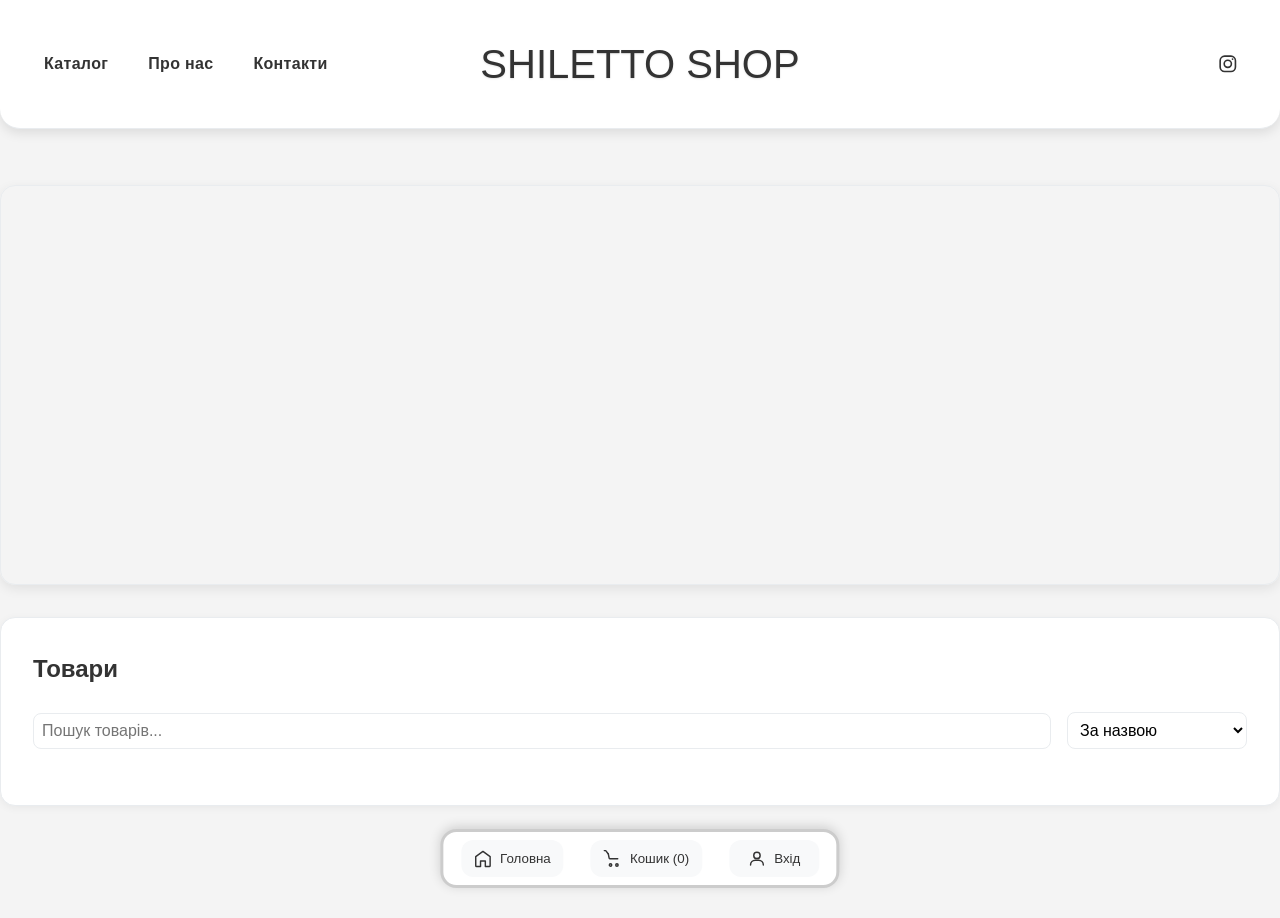
==== commit 5503e073: "Deploy storefront and bootstrap production data" ====
--- a/frontend/index.html
+++ b/frontend/index.html
@@ -9,7 +9,7 @@
 <body>
     <header>
         <div class="header-top">
-            <h1>SHILETTO SHOP</h1>
+            <h1><a href="/">SHILETTO SHOP</a></h1>
             <nav>
                 <div class="catalog-dropdown">
                     <button type="button" id="catalogBtn" class="nav-link">Каталог</button>
@@ -20,6 +20,15 @@
                 <button type="button" id="aboutBtn" class="nav-link">Про нас</button>
                 <button type="button" id="contactBtn" class="nav-link">Контакти</button>
             </nav>
+            <div class="header-social">
+                <a class="header-social-link" href="https://www.instagram.com/shiletto.shop" target="_blank" rel="noopener noreferrer" aria-label="Instagram SHILETTO SHOP" title="Instagram SHILETTO SHOP">
+                    <svg viewBox="0 0 24 24" fill="none" xmlns="http://www.w3.org/2000/svg" aria-hidden="true">
+                        <rect x="3.5" y="3.5" width="17" height="17" rx="5" stroke="currentColor" stroke-width="1.8"/>
+                        <circle cx="12" cy="12" r="4" stroke="currentColor" stroke-width="1.8"/>
+                        <circle cx="17.3" cy="6.7" r="1" fill="currentColor"/>
+                    </svg>
+                </a>
+            </div>
         </div>
     </header>
 
@@ -35,7 +44,11 @@
             <h2>Ваш кошик</h2>
             <div id="cartItems"></div>
             <div id="cartSummary"></div>
-            <button id="checkoutBtn" class="cart-action-btn checkout-btn">Оформити замовлення</button>
+            <button id="checkoutBtn" class="cart-action-btn checkout-btn">
+                <span id="checkoutTotal">ГРН. 0.00</span>
+                <span class="checkout-divider"></span>
+                <span id="checkoutText">ОФОРМИТИ</span>
+            </button>
         </div>
     </div>
 
@@ -48,8 +61,17 @@
                 <div id="adminChatStatus" style="display: none; margin-bottom: 0.5rem; font-weight: bold;"></div>
                 <div id="chatMessages" class="chat-messages"></div>
                 <div class="chat-input-container">
-                    <textarea id="chatInput" placeholder="Напишіть повідомлення..." rows="2"></textarea>
-                    <button id="sendChatBtn" class="cart-action-btn">Надіслати</button>
+                    <input id="chatImageInput" class="chat-image-input" type="file" accept="image/*" hidden>
+                    <div id="chatImagePreview" class="chat-image-preview"></div>
+                    <div class="chat-composer-row">
+                        <button id="chatAttachBtn" class="chat-attach-btn" type="button" aria-label="Прикріпити фото" title="Прикріпити фото">
+                            <svg viewBox="0 0 24 24" fill="none" xmlns="http://www.w3.org/2000/svg" aria-hidden="true">
+                                <path d="M21.44 11.05L12.25 20.24C10.1 22.39 6.61 22.39 4.46 20.24C2.31 18.09 2.31 14.6 4.46 12.45L13.3 3.61C14.73 2.18 17.05 2.18 18.48 3.61C19.91 5.04 19.91 7.36 18.48 8.79L10.34 16.93C9.38 17.89 7.82 17.89 6.86 16.93C5.9 15.97 5.9 14.41 6.86 13.45L14.29 6.02" stroke="currentColor" stroke-width="1.8" stroke-linecap="round" stroke-linejoin="round"/>
+                            </svg>
+                        </button>
+                        <textarea id="chatInput" placeholder="Напишіть повідомлення..." rows="2"></textarea>
+                        <button id="sendChatBtn" class="cart-action-btn">Надіслати</button>
+                    </div>
                 </div>
             </div>
         </div>
@@ -107,10 +129,9 @@
     <div class="bottom-panel" id="bottomPanel">
         <button id="homeBtn"><svg class="bottom-icon" viewBox="0 0 24 24" fill="none" xmlns="http://www.w3.org/2000/svg"><path d="M3 9.5L12 3l9 6.5V21a1 1 0 0 1-1 1h-5v-7H9v7H4a1 1 0 0 1-1-1V9.5z" stroke="#333333" stroke-width="1.8" stroke-linecap="round" stroke-linejoin="round"/></svg>Головна</button>
         <button id="chatBtn"><svg class="bottom-icon" viewBox="0 0 24 24" fill="none" xmlns="http://www.w3.org/2000/svg"><path d="M4 4h16a1 1 0 0 1 1 1v14a1 1 0 0 1-1 1H6l-4 4V5a1 1 0 0 1 1-1z" stroke="#333333" stroke-width="1.8" stroke-linecap="round" stroke-linejoin="round"/></svg>Чат</button>
-        <button id="cartBtn"><svg class="bottom-icon" viewBox="0 0 24 24" fill="none" xmlns="http://www.w3.org/2000/svg"><path d="M6 6H6.21L7.25 11.4C7.32 11.79 7.63 12.08 8.02 12.11H18" stroke="#333333" stroke-width="1.8" stroke-linecap="round" stroke-linejoin="round"/><path d="M6 6L3 2H1" stroke="#333333" stroke-width="1.8" stroke-linecap="round" stroke-linejoin="round"/><circle cx="9" cy="20" r="1.5" stroke="#333333" stroke-width="1.8"/><circle cx="17" cy="20" r="1.5" stroke="#333333" stroke-width="1.8"/></svg>Кошик (<span id="cartCount">0</span>)</button>
-        <button id="profileBtn" style="display:none;"><svg class="bottom-icon" viewBox="0 0 24 24" fill="none" xmlns="http://www.w3.org/2000/svg"><path d="M12 12C14.2091 12 16 10.2091 16 8C16 5.79086 14.2091 4 12 4C9.79086 4 8 5.79086 8 8C8 10.2091 9.79086 12 12 12Z" stroke="#333333" stroke-width="1.8" stroke-linecap="round" stroke-linejoin="round"/><path d="M4 20C4 16.6863 6.68629 14 10 14H14C17.3137 14 20 16.6863 20 20" stroke="#333333" stroke-width="1.8" stroke-linecap="round" stroke-linejoin="round"/></svg>Профіль</button>
+        <button id="cartBtn"><svg class="bottom-icon" viewBox="0 0 24 24" fill="none" xmlns="http://www.w3.org/2000/svg"><path d="M6 6H6.21L7.25 11.4C7.32 11.79 7.63 12.08 8.02 12.11H18" stroke="#333333" stroke-width="1.8" stroke-linecap="round" stroke-linejoin="round"/><path d="M6 6L3 2H1" stroke="#333333" stroke-width="1.8" stroke-linecap="round" stroke-linejoin="round"/><circle cx="9" cy="20" r="1.5" stroke="#333333" stroke-width="1.8"/><circle cx="17" cy="20" r="1.5" stroke="#333333" stroke-width="1.8"/></svg><span>Кошик (<span id="cartCount">0</span>)</span></button>
+        <button id="profileBtn" style="display:none;"><svg class="bottom-icon" viewBox="0 0 24 24" fill="none" xmlns="http://www.w3.org/2000/svg"><path d="M12 12C14.2091 12 16 10.2091 16 8C16 5.79086 14.2091 4 12 4C9.79086 4 8 5.79086 8 8C8 10.2091 9.79086 12 12 12Z" stroke="#333333" stroke-width="1.8" stroke-linecap="round" stroke-linejoin="round"/><path d="M4 20C4 16.6863 6.68629 14 10 14H14C17.3137 14 20 16.6863 20 20" stroke="#333333" stroke-width="1.8" stroke-linecap="round" stroke-linejoin="round"/></svg>Мій кабінет</button>
         <button id="loginBtn"><svg class="bottom-icon" viewBox="0 0 24 24" fill="none" xmlns="http://www.w3.org/2000/svg"><path d="M12 12C14.2091 12 16 10.2091 16 8C16 5.79086 14.2091 4 12 4C9.79086 4 8 5.79086 8 8C8 10.2091 9.79086 12 12 12Z" stroke="#333333" stroke-width="1.8" stroke-linecap="round" stroke-linejoin="round"/><path d="M4 20C4 16.6863 6.68629 14 10 14H14C17.3137 14 20 16.6863 20 20" stroke="#333333" stroke-width="1.8" stroke-linecap="round" stroke-linejoin="round"/></svg>Вхід</button>
-        <button id="registerBtn"><svg class="bottom-icon" viewBox="0 0 24 24" fill="none" xmlns="http://www.w3.org/2000/svg"><path d="M12 12C14.2091 12 16 10.2091 16 8C16 5.79086 14.2091 4 12 4C9.79086 4 8 5.79086 8 8C8 10.2091 9.79086 12 12 12Z" stroke="#333333" stroke-width="1.8" stroke-linecap="round" stroke-linejoin="round"/><path d="M4 20C4 16.6863 6.68629 14 10 14H14C17.3137 14 20 16.6863 20 20" stroke="#333333" stroke-width="1.8" stroke-linecap="round" stroke-linejoin="round"/><path d="M18 8V12" stroke="#333333" stroke-width="1.8" stroke-linecap="round"/><path d="M16 10H20" stroke="#333333" stroke-width="1.8" stroke-linecap="round"/></svg>Реєстрація</button>
         <button id="logoutBtn" style="display: none;"><svg class="bottom-icon" viewBox="0 0 24 24" fill="none" xmlns="http://www.w3.org/2000/svg"><path d="M9 21H5C4.44772 21 4 20.5523 4 20V4C4 3.44772 4.44772 3 5 3H9" stroke="#333333" stroke-width="1.8" stroke-linecap="round" stroke-linejoin="round"/><path d="M16 17L21 12L16 7" stroke="#333333" stroke-width="1.8" stroke-linecap="round" stroke-linejoin="round"/><path d="M21 12H9" stroke="#333333" stroke-width="1.8" stroke-linecap="round" stroke-linejoin="round"/></svg>Вихід</button>
     </div>
 
@@ -118,27 +139,36 @@
     <div id="loginModal" class="modal">
         <div class="modal-content">
             <span class="close">&times;</span>
-            <h2>Вхід</h2>
+            <h2 id="modalTitle">Вхід</h2>
+            <div class="oauth-buttons" id="oauthButtons">
+                <button id="googleLoginBtn" class="oauth-btn google-btn">
+                    <svg width="18" height="18" viewBox="0 0 24 24">
+                        <path fill="#4285F4" d="M22.56 12.25c0-.78-.07-1.53-.2-2.25H12v4.26h5.92c-.26 1.37-1.04 2.53-2.21 3.31v2.77h3.57c2.08-1.92 3.28-4.74 3.28-8.09z"/>
+                        <path fill="#34A853" d="M12 23c2.97 0 5.46-.98 7.28-2.66l-3.57-2.77c-.98.66-2.23 1.06-3.71 1.06-2.86 0-5.29-1.93-6.16-4.53H2.18v2.84C3.99 20.53 7.7 23 12 23z"/>
+                        <path fill="#FBBC05" d="M5.84 14.09c-.22-.66-.35-1.36-.35-2.09s.13-1.43.35-2.09V7.07H2.18C1.43 8.55 1 10.22 1 12s.43 3.45 1.18 4.93l2.85-2.22.81-.62z"/>
+                        <path fill="#EA4335" d="M12 5.38c1.62 0 3.06.56 4.21 1.64l3.15-3.15C17.45 2.09 14.97 1 12 1 7.7 1 3.99 3.47 2.18 7.07l3.66 2.84c.87-2.6 3.3-4.53 6.16-4.53z"/>
+                    </svg>
+                    Увійти через Google
+                </button>
+            </div>
+            <div class="divider" id="authDivider">
+                <span>або</span>
+            </div>
             <form id="loginForm">
+                <input type="text" id="regUsername" name="regUsername" placeholder="Ім'я користувача" style="display: none;" minlength="3" maxlength="30">
                 <input type="email" id="loginEmail" placeholder="Електронна пошта" required>
                 <input type="password" id="loginPassword" placeholder="Пароль" required>
-                <button type="submit">Вхід</button>
+                <input type="text" id="regVerificationCode" placeholder="Код з email" inputmode="numeric" maxlength="6" style="display: none;">
+                <p id="registerStatusText" class="auth-status-text" style="display: none;"></p>
+                <p id="resendCodeRow" class="auth-inline-links" style="display: none;"><a href="#" id="resendCodeLink" class="auth-inline-link">Надіслати код повторно</a></p>
+                <button type="submit" id="modalSubmitBtn">Вхід</button>
             </form>
+            <p id="forgotPasswordRow" class="auth-links-row"><a href="#" id="forgotPasswordLink" class="auth-inline-link">Забули пароль?</a></p>
+            <p id="switchLink" class="auth-links-row">Ще не маєте акаунта? <a href="#" id="switchToRegister" class="auth-inline-link">Зареєструватися</a></p>
         </div>
     </div>
 
-    <div id="registerModal" class="modal">
-        <div class="modal-content">
-            <span class="close">&times;</span>
-            <h2>Реєстрація</h2>
-            <form id="registerForm">
-                <input type="text" id="regUsername" placeholder="Ім'я користувача" required>
-                <input type="email" id="regEmail" placeholder="Електронна пошта" required>
-                <input type="password" id="regPassword" placeholder="Пароль" required>
-                <button type="submit">Зареєструватися</button>
-            </form>
-        </div>
-    </div>
+
 
     <script src="js/notifications.js"></script>
     <script src="js/api.js"></script>
@@ -153,4 +183,4 @@
         });
     </script>
 </body>
-</html>+</html>
--- a/frontend/css/style.css
+++ b/frontend/css/style.css
@@ -27,6 +27,42 @@
     display: flex;
     align-items: center;
     justify-content: center;
+}
+
+.header-social {
+    position: absolute;
+    right: 1rem;
+    top: 50%;
+    transform: translateY(-50%);
+    display: inline-flex;
+    align-items: center;
+    justify-content: center;
+}
+
+.header-social-link {
+    width: 2.5rem;
+    height: 2.5rem;
+    display: inline-flex;
+    align-items: center;
+    justify-content: center;
+    color: #333333;
+    text-decoration: none;
+    border-radius: 50%;
+    transition: background-color 0.25s ease, color 0.25s ease, transform 0.25s ease;
+}
+
+.header-social-link:hover,
+.header-social-link:focus {
+    background-color: #f3f4f6;
+    color: #000000;
+    transform: translateY(-1px);
+    outline: none;
+}
+
+.header-social-link svg {
+    width: 1.35rem;
+    height: 1.35rem;
+    display: block;
 }
 
 header nav {
@@ -89,7 +125,8 @@
 
 /* Секции страниц */
 .about-section, .contact-section {
-    max-width: 800px;
+    width: 70%;
+    max-width: none;
     margin: 2rem auto;
     padding: 2rem;
     background: #ffffff;
@@ -203,6 +240,55 @@
     overflow: hidden;
     text-overflow: ellipsis;
     line-height: normal;
+    position: relative;
+}
+
+.bottom-panel button.has-chat-badge {
+    padding-right: 1.35rem;
+}
+
+.bottom-panel button.has-chat-order-attention {
+    background: linear-gradient(180deg, #fff9ef 0%, #fff4da 100%);
+    box-shadow: 0 0 0 0 rgba(215, 160, 67, 0.18);
+    animation: chat-order-attention-pulse 2.4s ease-in-out infinite;
+}
+
+.bottom-panel button.has-chat-order-attention svg {
+    color: inherit;
+}
+
+@keyframes chat-order-attention-pulse {
+    0%, 100% {
+        transform: translateY(0);
+        box-shadow: 0 0 0 0 rgba(215, 160, 67, 0.12);
+        background: linear-gradient(180deg, #fffaf2 0%, #fff6e4 100%);
+    }
+
+    50% {
+        transform: translateY(-1px);
+        box-shadow: 0 0 0 8px rgba(215, 160, 67, 0.06), 0 8px 18px rgba(215, 160, 67, 0.14);
+        background: linear-gradient(180deg, #fff4dc 0%, #ffecc7 100%);
+    }
+}
+
+.chat-unread-badge {
+    position: absolute;
+    top: 0.2rem;
+    right: 0.28rem;
+    min-width: 1.1rem;
+    height: 1.1rem;
+    padding: 0 0.28rem;
+    border-radius: 999px;
+    background: #f3dfc4;
+    border: 1px solid #d3b487;
+    color: #7a5530;
+    font-size: 0.68rem;
+    font-weight: 700;
+    line-height: 1.05rem;
+    text-align: center;
+    box-shadow: none;
+    display: none;
+    pointer-events: none;
 }
 
 .bottom-panel button svg {
@@ -240,6 +326,11 @@
     font-size: 2.5rem;
     font-weight: 300;
     text-shadow: 0 1px 2px rgba(0, 0, 0, 0.1);
+}
+
+header h1 a {
+    color: inherit;
+    text-decoration: none;
 }
 
 header nav {
@@ -470,14 +561,23 @@
 
 .chat-badge {
     position: absolute;
-    top: 14px;
-    right: 16px;
-    background: #d32f2f;
-    color: white;
+    top: 12px;
+    right: 14px;
+    min-width: 1.35rem;
+    height: 1.35rem;
+    display: inline-flex;
+    align-items: center;
+    justify-content: center;
+    background: #f7ead7;
+    border: 1px solid #dbc29d;
+    color: #7a5530;
     border-radius: 999px;
-    padding: 0.15rem 0.55rem;
-    font-size: 0.75rem;
+    padding: 0 0.38rem;
+    font-size: 0.72rem;
     font-weight: 700;
+    letter-spacing: 0.01em;
+    line-height: 1;
+    box-shadow: none;
 }
 
 .chat-main {
@@ -498,6 +598,27 @@
 .chat-main-header h2 {
     margin: 0;
     font-size: 1.5rem;
+}
+
+.chat-order-status-panel {
+    border-top: 1px solid #eef1f4;
+    padding: 0.9rem 1.25rem 0;
+    display: flex;
+    gap: 0.75rem;
+    flex-wrap: wrap;
+    align-items: center;
+    background: #ffffff;
+}
+
+.chat-order-select {
+    min-width: 240px;
+    flex: 1 1 260px;
+    min-height: 42px;
+    border: 1px solid #d1d5db;
+    border-radius: 12px;
+    padding: 0.55rem 0.75rem;
+    background: #ffffff;
+    font: inherit;
 }
 
 .chat-subtitle {
@@ -555,12 +676,68 @@
 }
 
 .chat-message-text {
+    display: block;
     white-space: pre-wrap;
     word-break: break-word;
     color: #374151;
     line-height: 1.5;
 }
 
+.chat-message-image-link {
+    display: inline-block;
+    margin-bottom: 0.6rem;
+    max-width: 100%;
+}
+
+.chat-message-media {
+    display: inline-flex;
+    flex-direction: column;
+    align-items: flex-start;
+    gap: 0.55rem;
+    max-width: min(360px, 100%);
+    text-align: left;
+}
+
+.chat-message-media .chat-message-image-link {
+    margin-bottom: 0;
+}
+
+.chat-message-caption {
+    width: 100%;
+    padding: 0.78rem 0.9rem;
+    border-radius: 16px;
+    background: rgba(255, 255, 255, 0.94);
+    border: 1px solid rgba(148, 163, 184, 0.28);
+    box-shadow: 0 10px 22px rgba(15, 23, 42, 0.06);
+    color: #1f2937;
+    line-height: 1.5;
+    white-space: pre-wrap;
+    word-break: break-word;
+}
+
+.chat-message.chat-admin .chat-message-caption,
+.chat-admin .chat-message-caption {
+    background: rgba(255, 255, 255, 0.72);
+    border-color: rgba(56, 189, 248, 0.24);
+}
+
+.chat-message.chat-user .chat-message-caption,
+.chat-user .chat-message-caption {
+    background: linear-gradient(180deg, rgba(255, 255, 255, 0.98) 0%, rgba(239, 246, 255, 0.96) 100%);
+    border-color: rgba(96, 165, 250, 0.28);
+}
+
+.chat-message-image {
+    display: block;
+    max-width: min(360px, 100%);
+    max-height: 420px;
+    border-radius: 16px;
+    border: 1px solid #d9e2ec;
+    background: #ffffff;
+    object-fit: cover;
+    box-shadow: 0 12px 26px rgba(15, 23, 42, 0.08);
+}
+
 .chat-message-date {
     margin-top: 0.65rem;
     font-size: 0.78rem;
@@ -571,13 +748,129 @@
     border-top: 1px solid #eef1f4;
     padding: 1rem 1.25rem;
     display: flex;
+    flex-direction: column;
     gap: 0.75rem;
+    align-items: stretch;
+    background: #ffffff;
+}
+
+.chat-composer-row {
+    display: flex;
     align-items: flex-end;
+    gap: 0.75rem;
+    width: 100%;
+}
+
+.chat-attach-btn {
+    width: 48px;
+    min-width: 48px;
+    height: 48px;
+    border: 1px solid #d1d5db;
+    border-radius: 14px;
     background: #ffffff;
+    color: #374151;
+    display: inline-flex;
+    align-items: center;
+    justify-content: center;
+    cursor: pointer;
+    transition: border-color 0.2s ease, color 0.2s ease, background-color 0.2s ease, transform 0.2s ease;
+}
+
+.chat-attach-btn svg {
+    width: 20px;
+    height: 20px;
+}
+
+.chat-attach-btn:hover,
+.chat-attach-btn:focus {
+    border-color: #3b82f6;
+    color: #2563eb;
+    background: #eff6ff;
+    transform: translateY(-1px);
+    outline: none;
+}
+
+.chat-attach-btn.is-disabled,
+.chat-attach-btn:disabled {
+    opacity: 0.55;
+    cursor: not-allowed;
+    transform: none;
+}
+
+.chat-image-preview {
+    display: none;
+}
+
+.chat-image-preview.is-visible {
+    display: block;
+}
+
+.chat-image-preview-card {
+    display: flex;
+    align-items: center;
+    gap: 0.75rem;
+    width: 100%;
+    padding: 0.7rem 0.8rem;
+    border: 1px solid #d8e2ee;
+    border-radius: 16px;
+    background: #f8fbff;
+    box-sizing: border-box;
+}
+
+.chat-image-preview-thumb {
+    width: 64px;
+    height: 64px;
+    border-radius: 12px;
+    object-fit: cover;
+    border: 1px solid #d8e2ee;
+    background: #ffffff;
+    flex: 0 0 auto;
+}
+
+.chat-image-preview-meta {
+    display: flex;
+    flex-direction: column;
+    gap: 0.2rem;
+    min-width: 0;
+    flex: 1;
+}
+
+.chat-image-preview-meta strong,
+.chat-image-preview-meta span {
+    overflow: hidden;
+    text-overflow: ellipsis;
+    white-space: nowrap;
+}
+
+.chat-image-preview-meta strong {
+    font-size: 0.92rem;
+    color: #111827;
+}
+
+.chat-image-preview-meta span {
+    font-size: 0.82rem;
+    color: #6b7280;
+}
+
+.chat-image-remove-btn {
+    border: none;
+    background: transparent;
+    color: #6b7280;
+    font-size: 1.5rem;
+    line-height: 1;
+    cursor: pointer;
+    padding: 0.1rem 0.25rem;
+    border-radius: 10px;
+}
+
+.chat-image-remove-btn:hover {
+    background: rgba(239, 68, 68, 0.08);
+    color: #dc2626;
 }
 
 .chat-input-panel textarea {
     width: 100%;
+    flex: 1;
     min-height: 84px;
     border: 1px solid #d1d5db;
     border-radius: 18px;
@@ -585,6 +878,8 @@
     resize: vertical;
     font-family: inherit;
     font-size: 1rem;
+    overflow-y: hidden;
+    transition: height 0.24s ease, border-color 0.2s ease, box-shadow 0.2s ease, background-color 0.2s ease;
 }
 
 .chat-input-panel textarea:focus {
@@ -593,6 +888,11 @@
     box-shadow: 0 0 0 4px rgba(59, 130, 246, 0.12);
 }
 
+.chat-input-panel textarea.chat-input-auto-grow.is-expanded,
+.chat-input-container textarea.chat-input-auto-grow.is-expanded {
+    background: #fcfdff;
+}
+
 @media (max-width: 1000px) {
     .chat-page {
         grid-template-columns: 1fr;
@@ -613,21 +913,225 @@
         border-radius: 18px;
     }
 
+    .chat-order-status-panel,
     .chat-input-panel {
         flex-direction: column;
         gap: 0.75rem;
     }
+
+    .chat-composer-row {
+        flex-direction: column;
+        align-items: stretch;
+    }
+
+    .chat-attach-btn,
+    .chat-composer-row .cart-action-btn {
+        width: 100%;
+        min-width: 0;
+        height: 46px;
+    }
 }
 
 
 #cartSummary {
     margin-top: 1rem;
     font-weight: bold;
+    font-size: 1.05rem;
+    color: #212529;
+    text-align: right;
+    display: none;
+}
+
+/* Стили корзины внутри модального окна */
+#cartModal .modal-content {
+    max-width: 740px;
+    width: 92%;
+    padding: 2rem;
+    border-radius: 28px;
+    background: #f7f9fb;
+    box-shadow: 0 20px 50px rgba(15, 32, 64, 0.15);
+}
+
+#cartModal .modal-content h2 {
+    margin-top: 0;
+    margin-bottom: 1.5rem;
+    font-size: 1.75rem;
+    letter-spacing: -0.02em;
+    color: #111827;
+}
+
+#cartItems {
+    display: grid;
+    gap: 1rem;
+}
+
+#cartModal .cart-item {
+    display: grid;
+    grid-template-columns: 90px minmax(150px, 1fr) auto;
+    gap: 1rem;
+    align-items: center;
+    padding: 1rem 1.2rem;
+    border-radius: 22px;
+    border: 1px solid rgba(15, 23, 42, 0.08);
+    background: #ffffff;
+}
+
+#cartModal .cart-item img {
+    width: 90px;
+    height: 90px;
+    border-radius: 18px;
+    object-fit: contain;
+    background: #f3f4f6;
+    padding: 8px;
+    box-shadow: 0 8px 20px rgba(15, 23, 42, 0.08);
+}
+
+#cartModal .cart-item-info {
+    display: flex;
+    flex-direction: column;
+    gap: 0.6rem;
+}
+
+#cartModal .cart-item-info strong {
+    font-size: 1rem;
+    color: #111827;
+    line-height: 1.4;
+    cursor: pointer;
+    transition: color 0.2s ease;
+}
+
+#cartModal .cart-item-info strong:hover {
+    color: #3b82f6;
+}
+
+#cartModal .cart-item-meta {
+    display: flex;
+    flex-wrap: wrap;
+    gap: 0.75rem;
+    color: #6b7280;
+    font-size: 0.95rem;
+}
+
+#cartModal .cart-item-meta span {
+    display: inline-flex;
+    align-items: center;
+}
+
+#cartModal .cart-item-actions {
+    display: flex;
+    flex-direction: column;
+    align-items: flex-end;
+    gap: 0.6rem;
+}
+
+#cartModal .count-controls {
+    display: inline-flex;
+    align-items: center;
+    gap: 0.5rem;
+    border-radius: 999px;
+    background: #f3f4f6;
+    padding: 0.25rem 0.4rem;
+}
+
+#cartModal .count-controls button {
+    width: 32px;
+    height: 32px;
+    border: none;
+    border-radius: 50%;
+    background: #ffffff;
+    color: #111827;
+    cursor: pointer;
+    font-size: 1.1rem;
+    box-shadow: 0 4px 10px rgba(15, 23, 42, 0.08);
+    transition: transform 0.2s ease, background-color 0.2s ease;
+}
+
+#cartModal .count-controls button:hover {
+    transform: translateY(-1px);
+    background: #eef2ff;
+}
+
+#cartModal .cart-quantity {
+    min-width: 24px;
+    text-align: center;
+    font-weight: 700;
+    color: #111827;
+}
+
+#cartModal .remove-button {
+    width: 38px;
+    height: 38px;
+    border: 1px solid rgba(59, 130, 246, 0.18);
+    border-radius: 50%;
+    background: #ffffff;
+    color: #ef4444;
+    font-size: 1.2rem;
+    cursor: pointer;
+    transition: transform 0.2s ease, background-color 0.2s ease, box-shadow 0.2s ease;
+}
+
+#cartModal .remove-button:hover {
+    transform: translateY(-2px);
+    background: #fee2e2;
+    box-shadow: 0 8px 14px rgba(239, 68, 68, 0.12);
+}
+
+#cartModal button.checkout-btn {
+    width: 100%;
+    padding: 1rem 1.5rem;
+    border-radius: 18px;
+    font-size: 1rem;
+    display: inline-flex;
+    justify-content: center;
+    align-items: center;
+    gap: 0.75rem;
+    border: none;
+    background: linear-gradient(180deg, #fafcfa 0%, #f5f9f5 100%);
+    box-shadow: 0 10px 26px rgba(16, 26, 48, 0.04);
+}
+
+#cartModal #checkoutTotal {
+    font-size: 1rem;
+    font-weight: 700;
+    color: #f7fafc;
+    letter-spacing: 0.02em;
+}
+
+#cartModal .checkout-divider {
+    width: 1px;
+    height: 24px;
+    background: rgba(247, 250, 252, 0.5);
+}
+
+#cartModal #checkoutText {
+    font-size: 1rem;
+    font-weight: 700;
+    color: #f7fafc;
+    letter-spacing: 0.08em;
+    text-transform: uppercase;
+}
+
+#cartModal button.checkout-btn:hover {
+    transform: translateY(-1px);
+    box-shadow: 0 14px 30px rgba(16, 26, 48, 0.12);
+}
+
+
+#cartModal .modal-content .close {
+    position: absolute;
+    top: 1rem;
+    right: 1rem;
+    font-size: 1.5rem;
+    color: #6b7280;
+}
+
+#cartModal .modal-content .close:hover {
+    color: #111827;
 }
 
 /* Прозрачность для всех кнопок в модальном окне корзины */
 #cartModal button {
-    opacity: 0.6;
+    opacity: 1;
 }
 
 #cartModal button:hover {
@@ -643,6 +1147,17 @@
 
     header nav button {
         margin: 0.25rem;
+    }
+
+    .header-social {
+        position: static;
+        transform: none;
+        margin-top: 0.75rem;
+        justify-content: center;
+    }
+
+    .header-top {
+        flex-direction: column;
     }
 }
 
@@ -1194,6 +1709,335 @@
     right: 20px;
 }
 
+/* Product gallery refresh */
+.product-gallery {
+    gap: 1rem;
+}
+
+.product-gallery-stage {
+    position: relative;
+    width: 100%;
+    max-width: 540px;
+    padding: 1rem;
+    border-radius: 28px;
+    background: #ffffff;
+    border: 1px solid #e8eaed;
+    box-shadow: 0 16px 36px rgba(0, 0, 0, 0.06);
+    overflow: hidden;
+}
+
+.product-gallery-stage::before {
+    content: "";
+    position: absolute;
+    inset: 0;
+    background: linear-gradient(180deg, rgba(255, 255, 255, 0.45), rgba(255, 255, 255, 0));
+    pointer-events: none;
+}
+
+.product-gallery-meta {
+    position: absolute;
+    top: 0.9rem;
+    left: 0.9rem;
+    right: 0.9rem;
+    z-index: 3;
+    display: none;
+    justify-content: flex-start;
+    align-items: center;
+    gap: 0.75rem;
+}
+
+.gallery-image-counter {
+    display: inline-flex;
+    align-items: center;
+    min-height: 34px;
+    padding: 0.45rem 0.8rem;
+    border-radius: 999px;
+    background: rgba(255, 255, 255, 0.92);
+    color: #1f2937;
+    border: 1px solid rgba(0, 0, 0, 0.08);
+    backdrop-filter: blur(14px);
+    -webkit-backdrop-filter: blur(14px);
+    box-shadow: 0 8px 20px rgba(0, 0, 0, 0.05);
+}
+
+.gallery-image-counter {
+    font-size: 0.85rem;
+    font-weight: 700;
+    letter-spacing: 0.04em;
+}
+
+.product-gallery-track {
+    position: relative;
+    display: flex;
+    align-items: center;
+    justify-content: center;
+    min-height: 500px;
+    border-radius: 22px;
+    background: #ffffff;
+    overflow: hidden;
+    border: 1px solid #eceff2;
+    transition: border-color 0.28s ease, transform 0.28s ease, background-color 0.32s ease;
+    cursor: grab;
+    touch-action: pan-y;
+}
+
+.product-gallery-track.is-dragging {
+    cursor: grabbing;
+    border-color: #dcdfe4;
+    background: #fbfbfc;
+}
+
+.product-main-image {
+    position: absolute;
+    inset: 1rem;
+    width: calc(100% - 2rem);
+    height: calc(100% - 2rem);
+    margin-bottom: 0;
+    border-radius: 18px;
+    background-color: transparent;
+    object-fit: contain;
+    user-select: none;
+    will-change: transform, opacity, filter;
+    transition: transform 0.3s ease, filter 0.3s ease, opacity 0.3s ease;
+    z-index: 1;
+}
+
+.product-main-image-ghost {
+    opacity: 0;
+    pointer-events: none;
+    z-index: 2;
+}
+
+.product-gallery-track:hover .product-main-image {
+    filter: none;
+}
+
+.product-gallery-stage .image-nav-btn,
+.fullscreen-nav-btn,
+.image-modal-close-btn {
+    width: 50px;
+    height: 50px;
+    border-radius: 25px;
+    background: linear-gradient(135deg, #333333 0%, #666666 50%, #333333 100%);
+    background-size: 200% 200%;
+    color: #ffffff;
+    border: none;
+    opacity: 0.35;
+    box-shadow: none;
+    transition: all 0.3s ease, background-position 0.5s ease;
+}
+
+.product-gallery-stage .image-nav-btn {
+    z-index: 6;
+}
+
+.product-gallery-stage:hover .image-nav-btn,
+.product-gallery-stage:focus-within .image-nav-btn {
+    opacity: 0.35;
+}
+
+.product-gallery-stage .image-nav-btn:hover,
+.fullscreen-nav-btn:hover,
+.image-modal-close-btn:hover {
+    background-position: right bottom;
+    box-shadow: 0 4px 12px rgba(51, 51, 51, 0.4);
+    opacity: 1;
+}
+
+.product-gallery-stage .prev-btn {
+    left: 1rem;
+}
+
+.product-gallery-stage .next-btn {
+    right: 1rem;
+}
+
+.thumbnail-gallery {
+    display: grid;
+    grid-template-columns: repeat(auto-fit, minmax(72px, 88px));
+    gap: 0.75rem;
+    width: 100%;
+    justify-content: center;
+}
+
+.thumbnail {
+    width: 100%;
+    aspect-ratio: 1 / 1;
+    object-fit: contain;
+    object-position: center;
+    border-radius: 16px;
+    border: 1px solid rgba(203, 213, 225, 0.8);
+    background: #fff;
+    padding: 0.2rem;
+    opacity: 0.72;
+    transition: transform 0.24s ease, border-color 0.24s ease, box-shadow 0.24s ease, opacity 0.24s ease;
+}
+
+.thumbnail:hover {
+    transform: translateY(-2px);
+    opacity: 1;
+    box-shadow: 0 10px 22px rgba(0, 0, 0, 0.08);
+}
+
+.thumbnail.active {
+    border-color: #2f2f2f;
+    box-shadow: 0 10px 22px rgba(0, 0, 0, 0.08);
+    opacity: 1;
+    transform: translateY(-2px) scale(1.03);
+}
+
+.image-modal {
+    inset: 0;
+    padding: 1.5rem;
+    background: rgba(0, 0, 0, 0.9);
+}
+
+.image-modal-content {
+    width: min(96vw, 1400px);
+    height: min(92vh, 980px);
+    border-radius: 30px;
+    background: rgba(255, 255, 255, 0.03);
+    box-shadow: inset 0 1px 0 rgba(255, 255, 255, 0.06);
+    overflow: hidden;
+}
+
+.image-modal-topbar {
+    position: absolute;
+    top: 1rem;
+    left: 1rem;
+    right: 5rem;
+    z-index: 3;
+    display: none;
+    justify-content: flex-start;
+    align-items: center;
+    gap: 0.75rem;
+}
+
+.fullscreen-image-viewport {
+    position: relative;
+    width: 100%;
+    height: 100%;
+    display: flex;
+    align-items: center;
+    justify-content: center;
+    overflow: hidden;
+    cursor: grab;
+}
+
+.fullscreen-image-viewport.is-dragging {
+    cursor: grabbing;
+}
+
+.fullscreen-image {
+    position: absolute;
+    inset: 0;
+    margin: auto;
+    width: 100%;
+    height: 100%;
+    max-width: min(88vw, 1100px);
+    max-height: min(84vh, 860px);
+    object-fit: contain;
+    cursor: inherit;
+    transition: transform 0.28s cubic-bezier(0.22, 1, 0.36, 1), opacity 0.28s ease, filter 0.28s ease;
+    will-change: transform, opacity, filter;
+    filter: none;
+    z-index: 1;
+}
+
+.fullscreen-image-ghost {
+    opacity: 0;
+    pointer-events: none;
+    z-index: 2;
+}
+
+.image-modal-close-btn {
+    position: absolute;
+    top: 1rem;
+    right: 1rem;
+    z-index: 4;
+    font-size: 1.75rem;
+    line-height: 1;
+    cursor: pointer;
+    display: inline-flex;
+    align-items: center;
+    justify-content: center;
+    transform: translateY(0);
+}
+
+.image-modal-close-btn:hover {
+    transform: translateY(-2px);
+}
+
+.fullscreen-nav-btn {
+    position: absolute;
+    top: 50%;
+    transform: translateY(-50%);
+    width: 56px;
+    height: 56px;
+    z-index: 999;
+}
+
+.fullscreen-nav-btn:hover {
+    transform: translateY(-50%) translateY(-2px);
+}
+
+.fullscreen-nav-btn.prev-btn {
+    left: 1.25rem;
+}
+
+.fullscreen-nav-btn.next-btn {
+    right: 1.25rem;
+}
+
+@media (max-width: 768px) {
+    .product-gallery-stage {
+        padding: 0.75rem;
+        border-radius: 22px;
+    }
+
+    .product-gallery-meta,
+    .image-modal-topbar {
+        flex-direction: column;
+        align-items: flex-start;
+    }
+
+    .product-gallery-track,
+    .product-main-image {
+        min-height: 360px;
+        height: 360px;
+    }
+
+    .product-gallery-stage .image-nav-btn,
+    .fullscreen-nav-btn {
+        width: 44px;
+        height: 44px;
+    }
+
+    .thumbnail-gallery {
+        grid-template-columns: repeat(auto-fit, minmax(64px, 76px));
+        gap: 0.55rem;
+    }
+
+    .image-modal {
+        padding: 0.75rem;
+    }
+
+    .image-modal-content {
+        width: 100%;
+        height: 100%;
+        border-radius: 22px;
+    }
+
+    .image-modal-topbar {
+        right: 4rem;
+    }
+
+    .fullscreen-image {
+        max-width: 94vw;
+        max-height: 78vh;
+    }
+}
+
 .back-btn {
     background: linear-gradient(135deg, #333333 0%, #666666 50%, #333333 100%);
     background-size: 200% 200%;
@@ -1238,71 +2082,305 @@
 }
 
 .reviews-section {
-    background-color: #ffffff;
+    background:
+        radial-gradient(circle at top right, rgba(255, 210, 116, 0.18), transparent 32%),
+        linear-gradient(180deg, #ffffff 0%, #fcfcfd 100%);
     padding: 2rem;
     border-radius: 15px;
-    box-shadow: 0 2px 8px rgba(0, 0, 0, 0.05);
-    border: 1px solid #e9ecef;
+    box-shadow: 0 12px 34px rgba(27, 31, 35, 0.08);
+    border: 1px solid rgba(222, 226, 230, 0.95);
 }
 
 .reviews-section h2 {
     margin-top: 0;
-    margin-bottom: 1.5rem;
+    margin-bottom: 0.5rem;
+    font-size: 1.55rem;
+}
+
+.reviews-section-head {
+    display: flex;
+    justify-content: space-between;
+    align-items: flex-start;
+    gap: 1.5rem;
+    margin-bottom: 1.75rem;
+}
+
+.reviews-heading {
+    max-width: 560px;
+}
+
+.reviews-eyebrow {
+    display: none;
+}
+
+.reviews-subtitle {
+    margin: 0;
+    color: #6b7280;
+    line-height: 1.6;
+}
+
+.reviews-summary {
+    min-width: 190px;
+    padding: 1rem 1.1rem;
+    border-radius: 12px;
+    background: rgba(255, 255, 255, 0.82);
+    border: 1px solid rgba(255, 214, 102, 0.45);
+    box-shadow: 0 10px 24px rgba(17, 24, 39, 0.06);
+    display: flex;
+    flex-direction: column;
+    align-items: flex-end;
+    gap: 0.35rem;
+}
+
+.reviews-average-score {
+    font-size: 2rem;
+    line-height: 1;
+    font-weight: 800;
+    color: #1f2937;
+}
+
+.reviews-count {
+    color: #6b7280;
+    font-size: 0.95rem;
 }
 
 .reviews-list {
+    display: flex;
+    flex-direction: column;
+    gap: 1rem;
     margin-bottom: 2rem;
 }
 
 .review {
-    border-bottom: 1px solid #e9ecef;
-    padding: 1rem 0;
-}
-
-.review:last-child {
-    border-bottom: none;
+    padding: 1.1rem 1.2rem;
+    border: 1px solid #eceff3;
+    border-radius: 12px;
+    background: rgba(255, 255, 255, 0.88);
+    box-shadow: 0 8px 22px rgba(15, 23, 42, 0.04);
 }
 
 .review-header {
     display: flex;
     justify-content: space-between;
-    align-items: center;
-    margin-bottom: 0.5rem;
-}
-
-.rating {
-    color: #ffd700;
-    font-size: 1.1rem;
+    align-items: flex-start;
+    gap: 1rem;
+    margin-bottom: 0.85rem;
+}
+
+.review-author-block {
+    display: flex;
+    flex-direction: column;
+    gap: 0.35rem;
+}
+
+.review-author {
+    font-size: 1rem;
+    color: #111827;
+}
+
+.review-date {
+    color: #6b7280;
+    white-space: nowrap;
+}
+
+.review-comment {
+    margin: 0;
+    color: #374151;
+    line-height: 1.65;
+}
+
+.review-empty {
+    margin: 0;
+    padding: 1.25rem 1.35rem;
+    border-radius: 12px;
+    background: rgba(249, 250, 251, 0.92);
+    border: 1px dashed #d7dce3;
+    color: #6b7280;
+    line-height: 1.6;
+}
+
+.review-stars {
+    display: inline-flex;
+    align-items: center;
+    gap: 0.2rem;
+}
+
+.review-stars-display {
+    justify-content: flex-end;
+}
+
+.review-star {
+    font-size: 1.05rem;
+    line-height: 1;
+    color: #d7dde5;
+    text-shadow: none;
+}
+
+.review-star.is-filled {
+    color: #f6b318;
+    text-shadow: 0 2px 8px rgba(246, 179, 24, 0.26);
 }
 
 .add-review-form {
-    border-top: 1px solid #e9ecef;
+    border-top: 1px solid #ebeef2;
     padding-top: 1.5rem;
+    background: rgba(255, 255, 255, 0.72);
+    position: relative;
+    z-index: 1;
+}
+
+.add-review-header {
+    display: flex;
+    justify-content: space-between;
+    align-items: flex-start;
+    gap: 1rem;
+    margin-bottom: 1.2rem;
 }
 
 .add-review-form h3 {
     margin-top: 0;
+    margin-bottom: 0.35rem;
+}
+
+.add-review-form p {
+    margin: 0;
+    color: #6b7280;
+    line-height: 1.55;
+}
+
+.review-form-field {
     margin-bottom: 1rem;
 }
 
-.rating-input {
-    margin-bottom: 1rem;
-}
-
-.rating-input select {
-    margin-left: 0.5rem;
-    padding: 0.25rem;
-    border: 1px solid #e9ecef;
-    border-radius: 4px;
+.review-field-label {
+    display: block;
+    margin-bottom: 0.55rem;
+    color: #374151;
+    font-weight: 600;
+}
+
+.review-stars-input {
+    gap: 0.35rem;
+    margin-bottom: 0.4rem;
+}
+
+.review-star-btn {
+    width: 2.5rem;
+    height: 2.5rem;
+    border: none;
+    border-radius: 999px;
+    background: rgba(255, 194, 51, 0.08);
+    color: #d3d9e1;
+    font-size: 1.45rem;
+    line-height: 1;
+    cursor: pointer;
+    display: inline-flex;
+    align-items: center;
+    justify-content: center;
+    transition: transform 0.2s ease, box-shadow 0.2s ease, color 0.2s ease, background-color 0.2s ease;
+}
+
+.review-star-btn:hover,
+.review-star-btn:focus-visible {
+    transform: translateY(-1px) scale(1.04);
+    background: rgba(255, 194, 51, 0.16);
+    color: #f6b318;
+    box-shadow: 0 8px 16px rgba(246, 179, 24, 0.18);
+    outline: none;
+}
+
+.review-star-btn.is-active {
+    color: #f6b318;
+    background: rgba(255, 194, 51, 0.12);
+    text-shadow: 0 2px 10px rgba(246, 179, 24, 0.28);
+}
+
+.review-rating-hint {
+    display: inline-block;
+    color: #9a6b00;
+    font-size: 0.95rem;
+    font-weight: 600;
 }
 
 .add-review-form textarea {
+    display: block;
     width: 100%;
-    padding: 0.5rem;
-    border: 1px solid #e9ecef;
-    border-radius: 8px;
-    margin-bottom: 1rem;
+    padding: 0.85rem 1rem;
+    border: 1px solid #dde3ea;
+    border-radius: 12px;
+    margin-bottom: 0;
     resize: vertical;
+    min-height: 128px;
+    box-sizing: border-box;
+    font: inherit;
+    color: #1f2937;
+    background: #ffffff;
+    transition: border-color 0.2s ease, box-shadow 0.2s ease;
+    position: relative;
+    z-index: 2;
+    pointer-events: auto;
+    user-select: text;
+    -webkit-user-select: text;
+}
+
+.add-review-form textarea:focus {
+    outline: none;
+    border-color: rgba(246, 179, 24, 0.7);
+    box-shadow: 0 0 0 4px rgba(246, 179, 24, 0.12);
+}
+
+.review-form-actions {
+    display: flex;
+    flex-wrap: wrap;
+    align-items: center;
+    gap: 0.75rem;
+}
+
+.review-form-actions .cart-action-btn {
+    margin-left: 0;
+}
+
+.review-cancel-btn {
+    border: 1px solid #d7dde5;
+    border-radius: 999px;
+    background: #ffffff;
+    color: #374151;
+    padding: 0.4rem 0.95rem;
+    cursor: pointer;
+    font-weight: 700;
+    transition: transform 0.2s ease, box-shadow 0.2s ease, border-color 0.2s ease;
+}
+
+.review-cancel-btn:hover,
+.review-cancel-btn:focus-visible {
+    transform: translateY(-1px);
+    border-color: #c3cad4;
+    box-shadow: 0 8px 18px rgba(15, 23, 42, 0.08);
+    outline: none;
+}
+
+@media (max-width: 768px) {
+    .reviews-section {
+        padding: 1.35rem;
+    }
+
+    .reviews-section-head,
+    .review-header {
+        flex-direction: column;
+    }
+
+    .reviews-summary {
+        width: 100%;
+        align-items: flex-start;
+    }
+
+    .review-stars-display {
+        justify-content: flex-start;
+    }
+
+    .review-date {
+        white-space: normal;
+    }
 }
 
 /* Модальные окна */
@@ -1336,12 +2414,38 @@
 
 /* Специфические стили для модала чата */
 #chatModal .modal-content {
-    max-width: 800px;
-    max-height: 90vh;
-    width: 90%;
-    overflow-y: visible; /* Убираем скролл с модала, чтобы sticky работал */
-}
-
+    width: min(1180px, calc(100vw - 1rem));
+    min-width: 320px;
+    height: min(92vh, 960px);
+    min-height: min(680px, calc(100vh - 1rem));
+    max-height: calc(100vh - 1rem);
+    top: 50%;
+    transform: translate(-50%, -50%);
+    padding: 1rem 1.1rem;
+    overflow: hidden;
+    display: flex;
+    flex-direction: column;
+    gap: 0.65rem;
+    box-sizing: border-box;
+}
+
+#chatModal .modal-content > h2,
+#chatModal .chat-modal-header {
+    margin: 0;
+    flex-shrink: 0;
+}
+
+#chatModal .modal-content > .close {
+    position: absolute;
+    top: 1rem;
+    right: 1rem;
+    float: none;
+    z-index: 1;
+}
+
+#chatModal .modal-content > h2 {
+    padding-right: 2.4rem;
+}
 
 .close {
     color: #aaa;
@@ -1508,32 +2612,41 @@
 .chat-modal-body {
     display: flex;
     flex-direction: column;
-    height: 400px;
+    flex: 1;
+    min-height: 0;
+    gap: 0.75rem;
 }
 
 .chat-messages {
     flex: 1;
+    min-height: 0;
     overflow-y: auto;
     border-radius: 10px;
     border: 1px solid #ccc;
     background: #fbfbfb;
-    padding: 0.5rem;
-    margin-bottom: 0.75rem;
+    padding: 0.9rem 1rem;
+    margin-bottom: 0;
 }
 
 .chat-input-container {
     background: #ffffff;
     display: flex;
-    gap: 0.5rem;
-    align-items: center;
-    padding-top: 0.5rem;
+    flex-direction: column;
+    gap: 0.75rem;
+    align-items: stretch;
+    padding-top: 0.75rem;
     border-top: 1px solid #e9ecef;
+    flex-shrink: 0;
 }
 
 /* Для модального окна чата - переопределяем display flex */
 #chatModal .chat-message {
     display: block !important;
-    max-width: 65% !important;
+    max-width: 82% !important;
+}
+
+#chatModal .chat-message:has(.order-receipt) {
+    max-width: min(92%, 27rem) !important;
 }
 
 #chatModal .chat-message.chat-admin {
@@ -1547,12 +2660,26 @@
 }
 
 #chatModal .message-html {
+    display: inline-block;
     margin-top: 0;
+    width: auto;
+    max-width: 100%;
 }
 
 #chatModal .order-receipt {
-    padding: 0.6rem;
-    font-size: 0.92rem;
+    width: min(100%, 24rem);
+    max-width: 100%;
+    padding: 0.65rem 0.7rem;
+    font-size: 0.9rem;
+}
+
+#chatModal .chat-message-image {
+    max-width: min(420px, 100%);
+    max-height: 500px;
+}
+
+#chatModal .chat-message-media {
+    max-width: min(420px, 100%);
 }
 
 /* Стили для страницы чата админа */
@@ -1575,8 +2702,17 @@
 .chat-page .chat-message-body {
     display: inline-block;
     width: auto;
-    min-width: 300px;
+    min-width: 0;
     max-width: 100%;
+}
+
+.chat-page .chat-message-image {
+    max-width: min(460px, 100%);
+    max-height: 520px;
+}
+
+.chat-page .chat-message-media {
+    max-width: min(460px, 100%);
 }
 
 .chat-page .chat-message-text {
@@ -1586,7 +2722,8 @@
 .chat-page .message-html,
 .chat-page .chat-message-body .message-html,
 .chat-page .chat-message-body .order-receipt {
-    width: 100%;
+    display: inline-block;
+    width: auto;
     max-width: 100%;
 }
 
@@ -1596,41 +2733,66 @@
 
 .chat-page .order-receipt {
     box-sizing: border-box;
-    padding: 0.6rem;
+    width: min(100%, 24rem);
+    padding: 0.65rem 0.7rem;
+    font-size: 0.9rem;
+}
+
+.chat-page .order-receipt-header {
+    margin-bottom: 0.4rem;
     font-size: 0.92rem;
-}
-
-.chat-page .order-receipt-header {
-    margin-bottom: 0.45rem;
+    line-height: 1.3;
 }
 
 .chat-page .order-receipt-meta > div {
     margin-bottom: 0.2rem;
+    font-size: 0.84rem;
+    line-height: 1.35;
 }
 
 .chat-page .order-receipt-item {
     gap: 0.45rem;
-    padding: 0.25rem 0;
+    padding: 0.3rem 0;
 }
 
 .chat-page .order-receipt-item-title {
     margin-bottom: 0.1rem;
-    font-size: 0.94rem;
+    font-size: 0.9rem;
 }
 
 .chat-page .order-receipt-item-meta {
-    font-size: 0.83rem;
+    font-size: 0.8rem;
     margin-bottom: 0;
 }
 
 .chat-page .order-receipt-total {
     margin-top: 0.45rem;
-    padding-top: 0.55rem;
+    padding-top: 0.5rem;
+    font-size: 0.9rem;
 }
 
 .chat-page .order-receipt-note {
     margin-top: 0.45rem;
-    font-size: 0.88rem;
+    font-size: 0.84rem;
+}
+
+.chat-page .order-receipt-status-row,
+#chatModal .order-receipt-status-row {
+    align-items: stretch;
+    gap: 0.5rem;
+}
+
+.chat-page .order-receipt-status-label,
+#chatModal .order-receipt-status-label {
+    font-size: 0.84rem;
+}
+
+.chat-page .order-status-badge,
+#chatModal .order-status-badge {
+    width: min(100%, 12rem);
+    padding: 0.3rem 0.65rem;
+    font-size: 0.78rem;
+    line-height: 1.25;
 }
 
 .message-footer {
@@ -1650,12 +2812,15 @@
 
 .chat-input-container textarea {
     width: 100%;
-    padding: 0.5rem;
+    flex: 1;
+    padding: 0.65rem 0.75rem;
     border: 1px solid #ccc;
     border-radius: 8px;
     resize: none;
-    min-height: 40px;
-    max-height: 100px;
+    min-height: 52px;
+    max-height: 320px;
+    overflow-y: hidden;
+    transition: height 0.24s ease, border-color 0.2s ease, box-shadow 0.2s ease, background-color 0.2s ease;
 }
 
 .chat-message {
@@ -1678,6 +2843,8 @@
     padding: 0.75rem;
     font-size: 0.95rem;
     color: #242f40;
+    width: fit-content;
+    max-width: min(100%, 36rem);
 }
 
 .order-receipt-header {
@@ -1707,6 +2874,129 @@
     background: #fafbfc;
 }
 
+/* OAuth кнопки */
+.oauth-buttons {
+    margin-bottom: 1.5rem;
+}
+
+.oauth-btn {
+    width: 100%;
+    padding: 0.75rem 1rem;
+    border: 1px solid #dadce0;
+    border-radius: 8px;
+    background: #ffffff;
+    color: #3c4043;
+    font-size: 0.95rem;
+    font-weight: 500;
+    cursor: pointer;
+    display: flex;
+    align-items: center;
+    justify-content: center;
+    gap: 0.75rem;
+    transition: all 0.2s ease;
+    margin-bottom: 0.5rem;
+}
+
+.oauth-btn:hover {
+    background: #f8f9fa;
+    box-shadow: 0 1px 3px rgba(60, 64, 67, 0.3);
+}
+
+.oauth-btn.google-btn {
+    border-color: #dadce0;
+}
+
+.oauth-btn.google-btn:hover {
+    background: #f8f9fa;
+}
+
+.divider {
+    position: relative;
+    text-align: center;
+    margin: 1.5rem 0;
+    color: #6b7280;
+    font-size: 0.9rem;
+}
+
+.divider::before {
+    content: '';
+    position: absolute;
+    top: 50%;
+    left: 0;
+    right: 0;
+    height: 1px;
+    background: #e5e7eb;
+}
+
+.divider span {
+    background: #ffffff;
+    padding: 0 1rem;
+    position: relative;
+    z-index: 1;
+}
+
+.auth-status-text {
+    margin: 0.85rem 0 0;
+    padding: 0.85rem 1rem;
+    border-radius: 16px;
+    background: linear-gradient(180deg, #f8fbff 0%, #f3f7fb 100%);
+    border: 1px solid rgba(148, 163, 184, 0.2);
+    color: #52606d;
+    font-size: 0.95rem;
+    line-height: 1.45;
+    text-align: left;
+}
+
+.auth-links-row,
+.auth-inline-links {
+    margin: 0.9rem 0 0;
+    display: flex;
+    align-items: center;
+    justify-content: center;
+    flex-wrap: wrap;
+    gap: 0.55rem 0.9rem;
+    color: #6b7280;
+    font-size: 0.95rem;
+    text-align: center;
+}
+
+.auth-links-row.auth-compact-links,
+.auth-inline-links.auth-compact-links {
+    display: inline-flex;
+    vertical-align: middle;
+    margin-top: 0.75rem;
+}
+
+.auth-inline-links {
+    margin-top: 0.75rem;
+}
+
+.auth-inline-link {
+    display: inline-flex;
+    align-items: center;
+    justify-content: center;
+    min-height: 34px;
+    padding: 0.35rem 0.85rem;
+    border-radius: 999px;
+    background: #f4f6f8;
+    border: 1px solid rgba(148, 163, 184, 0.22);
+    color: #1f2937;
+    text-decoration: none;
+    font-weight: 600;
+    transition: background-color 0.2s ease, border-color 0.2s ease, transform 0.2s ease, color 0.2s ease;
+}
+
+.auth-inline-link:hover {
+    background: #eaf1f8;
+    border-color: rgba(59, 130, 246, 0.26);
+    color: #0f172a;
+    transform: translateY(-1px);
+}
+
+.auth-links-row .auth-inline-link {
+    margin-left: 0.15rem;
+}
+
 .order-receipt-item-content {
     flex: 1;
     min-width: 0;
@@ -1733,18 +3023,83 @@
 
 .order-receipt-total {
     display: flex;
-    justify-content: space-between;
-    align-items: center;
+    flex-direction: column;
+    gap: 0.45rem;
     margin-top: 0.85rem;
     padding-top: 0.75rem;
     border-top: 1px solid #f0f2f4;
     font-size: 0.98rem;
 }
 
+.order-receipt-summary-row {
+    display: flex;
+    justify-content: space-between;
+    align-items: center;
+    gap: 1rem;
+    width: 100%;
+}
+
 .order-receipt-note {
     margin-top: 0.75rem;
     color: #5f6d7a;
     font-size: 0.9rem;
+}
+
+.order-receipt-status-row {
+    display: flex;
+    align-items: flex-start;
+    justify-content: space-between;
+    gap: 0.75rem;
+    margin-top: 0.75rem;
+    flex-wrap: wrap;
+}
+
+.order-receipt-status-label {
+    color: #223046;
+    font-weight: 600;
+}
+
+.order-status-badge {
+    display: inline-flex;
+    align-items: center;
+    justify-content: flex-start;
+    border-radius: 999px;
+    padding: 0.35rem 0.75rem;
+    font-size: 0.82rem;
+    font-weight: 600;
+    white-space: normal;
+    word-break: break-word;
+    overflow-wrap: anywhere;
+    text-align: center;
+    line-height: 1.3;
+    width: min(100%, 14rem);
+    max-width: 100%;
+    flex-shrink: 1;
+}
+
+.order-status-badge.awaiting-confirmation {
+    background: #fff1cf;
+    color: #8a5a00;
+}
+
+.order-status-badge.accepted {
+    background: #dff4e4;
+    color: #1f6b3a;
+}
+
+.order-status-badge.in-delivery {
+    background: #dcecff;
+    color: #1e5da8;
+}
+
+.order-status-badge.received {
+    background: #def7f0;
+    color: #0f766e;
+}
+
+.order-status-badge.refused {
+    background: #ffe1de;
+    color: #a33128;
 }
 
 .order-receipt-link {
@@ -1799,36 +3154,128 @@
 }
 
 .chat-page .order-receipt {
-    padding: 0.55rem;
+    width: min(100%, 24rem);
+    padding: 0.65rem 0.7rem;
+    font-size: 0.9rem;
+}
+
+.chat-page .order-receipt-header {
+    margin-bottom: 0.4rem;
     font-size: 0.92rem;
-}
-
-.chat-page .order-receipt-header {
-    margin-bottom: 0.5rem;
+    line-height: 1.3;
 }
 
 .chat-page .order-receipt-item {
     gap: 0.5rem;
-    padding: 0.35rem 0;
+    padding: 0.3rem 0;
 }
 
 .chat-page .order-receipt-item-title {
     margin-bottom: 0.12rem;
-    font-size: 0.94rem;
+    font-size: 0.9rem;
 }
 
 .chat-page .order-receipt-item-meta {
-    font-size: 0.83rem;
+    font-size: 0.8rem;
+}
+
+.chat-page .order-receipt-item-price {
+    font-size: 0.86rem;
 }
 
 .chat-page .order-receipt-total {
+    margin-top: 0.45rem;
+    padding-top: 0.5rem;
+    font-size: 0.9rem;
+}
+
+.chat-page .order-receipt-note {
+    margin-top: 0.45rem;
+    font-size: 0.84rem;
+}
+
+.chat-page .chat-message:has(.order-receipt) {
+    max-width: min(100%, 29rem);
+}
+
+.chat-page .order-receipt-status-row {
+    align-items: stretch;
+    gap: 0.5rem;
+}
+
+.chat-page .order-receipt-status-label {
+    font-size: 0.84rem;
+}
+
+.chat-page .order-status-badge {
+    width: min(100%, 12rem);
+    padding: 0.3rem 0.65rem;
+    font-size: 0.78rem;
+    line-height: 1.25;
+}
+
+.chat-receipt-admin-tools {
+    margin-top: 0.7rem;
+    padding-top: 0.65rem;
+    border-top: 1px dashed #d9e2ec;
+}
+
+.chat-receipt-prepayment-toggle {
+    display: flex;
+    align-items: center;
+    gap: 0.55rem;
+    color: #223046;
+    font-size: 0.88rem;
+}
+
+.chat-receipt-prepayment-toggle input[type="checkbox"] {
+    width: 16px;
+    height: 16px;
+    margin: 0;
+    flex: 0 0 auto;
+}
+
+.chat-receipt-prepayment-row {
+    display: grid;
+    grid-template-columns: minmax(0, 1fr) auto;
+    gap: 0.5rem;
     margin-top: 0.55rem;
-    padding-top: 0.55rem;
-}
-
-.chat-page .order-receipt-note {
-    margin-top: 0.55rem;
-    font-size: 0.88rem;
+}
+
+.chat-receipt-prepayment-input {
+    min-height: 40px;
+    border: 1px solid #cfd8e3;
+    border-radius: 10px;
+    padding: 0.5rem 0.7rem;
+    background: #fff;
+    font: inherit;
+}
+
+.chat-receipt-save-btn {
+    border: none;
+    border-radius: 10px;
+    background: #1f8f5f;
+    color: #fff;
+    padding: 0.55rem 0.9rem;
+    font: inherit;
+    font-weight: 600;
+    cursor: pointer;
+    white-space: nowrap;
+}
+
+.chat-receipt-save-btn:hover {
+    background: #16724b;
+}
+
+.chat-receipt-save-btn:disabled {
+    opacity: 0.7;
+    cursor: wait;
+}
+
+@media (max-width: 640px) {
+    .chat-receipt-prepayment-row {
+        grid-template-columns: 1fr;
+    }
 }
 
 .chat-user {
@@ -2024,6 +3471,65 @@
     header h1 {
         font-size: 2rem;
     }
+
+    #chatModal .modal-content {
+        width: calc(100vw - 0.4rem);
+        height: calc(100vh - 0.4rem);
+        min-height: min(520px, calc(100vh - 0.4rem));
+        max-height: calc(100vh - 0.4rem);
+        padding: 0.95rem 0.8rem 0.8rem;
+        border-radius: 16px;
+        gap: 0.5rem;
+    }
+
+    .chat-modal-body {
+        gap: 0.5rem;
+    }
+
+    .chat-messages {
+        padding: 0.75rem;
+    }
+
+    #chatModal .chat-message {
+        max-width: 92% !important;
+    }
+
+    #chatModal .chat-message:has(.order-receipt) {
+        max-width: 92% !important;
+    }
+
+    #chatModal .order-receipt {
+        width: 100%;
+    }
+
+    .chat-input-container,
+    .chat-input-panel {
+        gap: 0.6rem;
+        padding-top: 0.6rem;
+    }
+
+    .chat-image-preview-card {
+        padding: 0.65rem 0.7rem;
+        gap: 0.65rem;
+    }
+
+    .chat-image-preview-thumb {
+        width: 56px;
+        height: 56px;
+    }
+
+    .chat-composer-row {
+        flex-direction: column;
+        align-items: stretch;
+        gap: 0.6rem;
+    }
+
+    .chat-attach-btn,
+    .chat-composer-row .cart-action-btn {
+        width: 100%;
+        min-width: 0;
+        height: 46px;
+    }
     
     #catalogMenu {
         width: calc(100vw - 2rem);
@@ -2082,4 +3588,4 @@
 .sections-animating .products-section {
     opacity: 0;
     transform: translateY(20px);
-}+}
